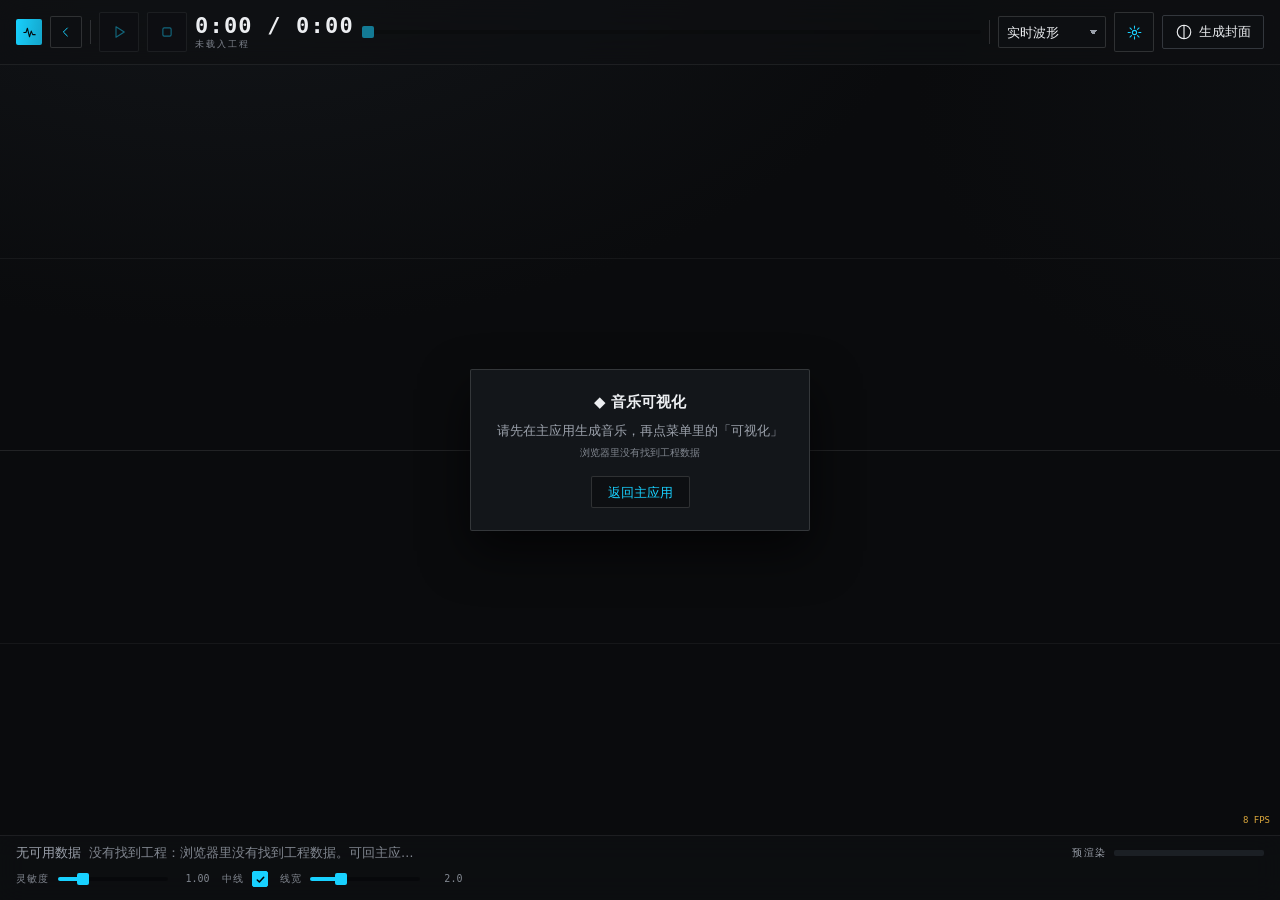
==== visualizer.html @ cbd023e8 "feat(share): 新建分享短链后端（Cloudflare Worker + KV），二维码一张即可扫出整份谱子 并按要求把「谱子二维码」图纸功能改回去（产物回到封面/指纹/分享卡片 3 项）。" ====
<!DOCTYPE html>
<html lang="zh-CN">
<head>
<meta charset="UTF-8">
<meta name="viewport" content="width=device-width, initial-scale=1">
<!-- 跨文档 View Transition 的 opt-in 双保险（批 C 诊断）：与 css/theme.css 的 @view-transition{navigation:auto}
     等价、互相兼容；这是 W3C 推荐的早期写法，Chromium 111+ 就认，旧浏览器忽略本行不会报错 -->
<meta name="view-transition" content="same-origin">
<!-- 对外访问地址：分享链接与分享卡片二维码用它拼，**不能用 location.origin**——
     本地起服务时那是 localhost，别人扫了/点了都打不开。自行部署请改这两行。 -->
<link rel="canonical" href="https://yhl4466.github.io/music-studio-pro/visualizer.html">
<meta name="mp-share-base" content="https://yhl4466.github.io/music-studio-pro/">
<!-- 分享短链后端地址（Cloudflare Worker，见 server/）。留空则短链功能自动禁用，其余不受影响。 -->
<meta name="mp-api-base" content="">
<title>音乐可视化 · 智能音乐工坊 PRO</title>
<link rel="stylesheet" href="./css/theme.css">
<link rel="stylesheet" href="./css/viz.css">
<link rel="icon" href="./assets/favicon.svg">
<!-- 主题在解析阶段就写入 documentElement，避免模块加载前的配色闪烁（只读 mpTheme，不写） -->
<script>try{document.documentElement.dataset.theme=localStorage.getItem('mpTheme')||'studio'}catch(e){document.documentElement.dataset.theme='studio'}</script>
<script type="module" src="./js/viz/main.js"></script>
</head>
<body>

<!-- 顶栏（批 B 简洁化）：12 个可见元素 → 9 个
     · 返回按钮收成纯图标（文字进 .vz-sr，title/aria-label 保留）
     · 时间只在大时钟一处显示（#vzTime 保留 id 与更新逻辑，视觉隐藏）
     · 「渲染器」「渲染长度」的中文标签进 .vz-sr（不占位，aria-label/title 保留）
     · 渲染长度移入齿轮菜单（#vzLen 原样保留，功能不变）
     · 「取消」只在渲染/分析期间出现（元素与逻辑保留，data-busy 控制） -->
<header class="vz-top">
  <!-- 品牌小 logo（批 C 第一部分）：与主应用 .logo 共用 view-transition-name:app-logo（css/theme.css），
       跨页跳转时由它完成"同一个应用换视图"的连续感 -->
  <div class="vz-logo" aria-hidden="true"></div>
  <a class="vz-back" id="vzBack" href="./index.html" title="返回主应用" aria-label="返回主应用">
    <span class="vz-ico" aria-hidden="true">&#8249;</span>
    <span class="vz-sr">返回主应用</span>
  </a>
  <div class="vz-sep"></div>
  <button class="vz-play" id="vzPlay" title="播放 / 暂停 (空格)" disabled>
    <svg id="vzPlayIco" class="vz-svg" viewBox="0 0 24 24" fill="currentColor" aria-hidden="true"><path d="M8 5v14l11-7z"/></svg>
    <svg id="vzPauseIco" class="vz-svg" viewBox="0 0 24 24" fill="currentColor" aria-hidden="true" style="display:none"><rect x="7" y="5" width="3.6" height="14" rx="1.2"/><rect x="13.4" y="5" width="3.6" height="14" rx="1.2"/></svg>
    <span class="vz-sr" id="vzPlayTxt">播放</span>
  </button>
  <button class="vz-play" id="vzStop" title="停止并回到开头" disabled>
    <svg class="vz-svg" viewBox="0 0 24 24" fill="currentColor" aria-hidden="true"><rect x="6.5" y="6.5" width="11" height="11" rx="1.8"/></svg>
    <span class="vz-sr">停止</span>
  </button>
  <button class="vz-cancel" id="vzCancel" title="取消正在进行的离线渲染" disabled>取消</button>
  <div class="vz-pos">
    <div class="vz-posMain" id="vzPosMain">0:00 / 0:00</div>
    <div class="vz-posSub" id="vzPosSub">未载入工程</div>
  </div>
  <input class="vz-range" id="vzSeek" type="range" min="0" max="1000" value="0" step="1" aria-label="播放进度" disabled>
  <!-- 兼容保留：#vzTime 的 id 与文本更新逻辑仍在（main.js paint() 会写），但视觉上隐藏 ——
       时间统一由左侧大时钟显示"当前 / 总长"，避免同一屏报三次时间 -->
  <span class="vz-time vz-hide" id="vzTime" aria-hidden="true">0:00 / 0:00</span>
  <div class="vz-sep"></div>
  <label class="vz-lab">
    <span class="vz-sr">渲染器</span>
    <select class="vz-select" id="vzPick" aria-label="渲染器切换" title="渲染器切换（8 种可视化）">
      <option value="waveform">实时波形</option>
    </select>
  </label>
  <div class="vz-menuWrap" id="vzSetWrap">
    <button class="vz-play vz-setBtn" id="vzSetBtn" title="设置：渲染长度（默认 30 秒）" aria-label="设置" aria-haspopup="true" aria-expanded="false">
      <span class="vz-setIco" aria-hidden="true"></span>
    </button>
    <div class="vz-menu" id="vzSetMenu" role="menu" aria-label="设置">
      <div class="vz-menuItem">
        <label class="vz-menuLab">渲染长度
          <select class="vz-select" id="vzLen" aria-label="预渲染长度" title="预渲染长度：越短越快看到效果，「全曲」会渲染整首（长曲较慢）">
            <option value="30" selected>30 秒</option>
            <option value="60">60 秒</option>
            <option value="90">90 秒</option>
            <option value="full">全曲</option>
          </select>
        </label>
      </div>
      <div class="vz-menuHint">预览用 30 秒足够；切到「全曲」后才能分析整首（封面 / 指纹）。</div>
      <div class="vz-menuDiv" aria-hidden="true"></div>
      <div class="vz-menuItem">
        <label class="vz-menuLab">分享地址
          <input class="vz-inp" id="vzSiteUrl" type="url" inputmode="url" spellcheck="false"
            placeholder="https://你的域名/项目/" aria-label="分享卡片使用的对外地址">
        </label>
      </div>
      <div class="vz-menuHint" id="vzSiteHint">分享卡片上的二维码与链接用它拼。</div>
      <div class="vz-menuRow">
        <button class="vz-mi" id="vzSiteSave" type="button">保存地址</button>
        <button class="vz-mi" id="vzSiteReset" type="button">恢复默认</button>
      </div>
      <div class="vz-menuDiv" aria-hidden="true"></div>
      <div class="vz-menuItem">
        <label class="vz-menuLab">短链后端
          <input class="vz-inp" id="vzApiBase" type="url" inputmode="url" spellcheck="false"
            placeholder="https://mp-share.xxx.workers.dev" aria-label="分享短链后端地址">
        </label>
      </div>
      <div class="vz-menuHint" id="vzApiHint">留空则短链不可用（其余功能不受影响）。</div>
      <div class="vz-menuRow">
        <button class="vz-mi" id="vzApiSave" type="button">保存后端</button>
        <button class="vz-mi" id="vzApiTest" type="button">测试连通</button>
      </div>
    </div>
  </div>
  <button class="vz-btn" id="vzCoverBtn" title="分析整曲并生成专辑封面（预览 / 下载 PNG）">
    <!-- 图标本体在 css/viz.css 的 .vz-btn-ico（mask 线性图标）；coverUI 运行时写入的字符已被 font-size:0 隐掉 -->
    <span class="vz-btn-ico" id="vzCoverIco" aria-hidden="true"></span>
    <span class="vz-btn-txt">生成封面</span>
  </button>
</header>

<main class="vz-stage" id="vzStage">
  <canvas class="vz-canvas" id="vzCanvas"></canvas>
  <div class="vz-overlay" id="vzOverlay">
    <div class="vz-card">
      <div class="vz-cardT"><span class="vz-ico" aria-hidden="true">&#9670;</span>音乐可视化</div>
      <div class="vz-cardB" id="vzCardBody">正在初始化…</div>
    </div>
  </div>
  <div class="vz-overlay off" id="vzCoverModal">
    <div class="vz-card vz-cover-card">
      <!-- 弹窗头部（批 B）：主操作「下载 PNG」上移到标题行，控件行因此少一行；
           2× 高清与"以 2× 下载"收进右侧 ▾ 菜单（#vzCoverHd 原样保留） -->
      <div class="vz-cover-head">
        <span class="vz-cover-title">生成封面</span>
        <span class="vz-cover-note" id="vzCoverNote"></span>
        <button type="button" class="vz-btn acc vz-sm" id="vzCoverDownload" title="导出 PNG（当前分辨率）">下载 PNG</button>
        <div class="vz-menuWrap">
          <button type="button" class="vz-btn vz-sm vz-dlMore" id="vzDlMore" title="下载与导出选项" aria-label="下载选项" aria-haspopup="true" aria-expanded="false">
            <span class="vz-caret" aria-hidden="true"></span>
          </button>
          <div class="vz-menu vz-menuRight" id="vzDlMenu" role="menu" aria-label="下载选项">
            <label class="vz-menuItem vz-hdItem" title="以 2× 分辨率离屏重绘后导出（封面 1600×1600 / 指纹 3840×800 / 分享卡片 2400×1260）">
              <input type="checkbox" id="vzCoverHd"> 高清导出 2×
            </label>
            <button type="button" class="vz-mi" id="vzDl2x" title="临时按 2× 分辨率导出一次（不改动上面的勾选状态）">以 2× 分辨率下载</button>
<button type="button" class="vz-mi" id="vzShortLink" title="把当前工程上传到短链后端，二维码里只放 8 位 ID（一张普通二维码即可扫出整份谱子）">生成短链二维码</button>
          </div>
        </div>
        <button type="button" class="vz-cover-x" id="vzCoverClose" title="关闭（Esc）">×</button>
      </div>
      <div class="vz-cover-kinds" id="vzCoverKinds">
        <button type="button" data-kind="cover" class="on">专辑封面</button>
        <button type="button" data-kind="fingerprint">音乐指纹</button>
        <button type="button" data-kind="sharecard">分享卡片</button>
      </div>
      <div class="vz-cover-body" id="vzCoverBody">
        <canvas class="vz-cover-canvas" id="vzCoverCanvas" width="800" height="800"></canvas>
      </div>
      <div class="vz-cover-tabs" id="vzCoverStyles">
        <button type="button" data-style="ring" class="on">同心声纹</button>
        <button type="button" data-style="bricks">能量砖阵</button>
        <button type="button" data-style="ribbon">波形缎带</button>
      </div>
      <!-- 一行控件：曲名 + 种子 + 换一张（都是"出图输入"，合并后少一行） -->
      <div class="vz-cover-actions">
        <label class="vz-cover-seed wide" title="曲名（会打印在图上）">
          <span class="vz-sr">曲名</span>
          <input type="text" id="vzCoverTitle" maxlength="40" placeholder="未命名工程" autocomplete="off">
        </label>
        <label class="vz-cover-seed" title="种子：同一工程 + 同一种子 → 出图完全一致">
          种子
          <input type="number" id="vzCoverSeed" min="0" max="1000000000" step="1" value="1">
        </label>
        <button type="button" class="vz-btn vz-sm" id="vzCoverShuffle" title="换一个种子，换一张图（同一工程同一种子出图完全一致）">换一张</button>
      </div>
    </div>
  </div>
  <div class="vz-fps" id="vzFps" title="帧率（F 键显示/隐藏；低于 45 会自动出现）">-- FPS</div>
</main>

<footer class="vz-bottom">
  <div class="vz-bar">
    <!-- 提示行（批 B）：可见文本只有「状态徽标 + 关键量」，长详情进 title（悬停可看，信息不丢） -->
    <span class="vz-hint" id="vzHint">V1 步骤 2/7：正在初始化数据层…</span>
    <span class="vz-spacer"></span>
    <span class="vz-lab" id="vzRenderLab">预渲染</span>
    <div class="vz-prog" id="vzRenderBar"><i id="vzRenderFill"></i></div>
  </div>
  <div class="vz-params" id="vzParams"></div>
</footer>

</body>
</html>
---- css/theme.css ----
/* [theme.css] FEAT-V6/T2（批 1）：全站设计 token —— 冷灰基底 + 单一信号色 + 锐利直角 + 1px 细线。
   ============================================================================
   设计语言（两页共用，主应用与可视化页同一套）：
   1) 基底：中性冷灰阶梯（不再带明显蓝/暖偏），6 套主题共用同一套灰阶关系，
      主题之间的差异**只由信号色与少量表现层（glow / edging / hair）承担**。
   2) 信号色：每套主题只有 1 个色相（--sig = --acc）。--acc2/--acc3 是同色相的暗步/亮步，
      供"需要两三档"的地方使用（渲染器的 theme 配色、chip 选中底、图表渐变），不再是第二/第三个色相。
   3) 对比度：--txt/--bg0 ≥ 7:1、--txt/--card ≥ 7:1、--mut 与 --dim 对 --card ≥ 4.5:1（小字也达 AA）。
   4) 层级：--mut（标签）与 --dim（元信息/技术标签）拉开到可辨识的亮度差；颜色只承担层级，不靠加粗。
   5) 无辉光、无彩虹渐变：--glow 仅 cyber 非零；--grad/--grad2 是"信号色 → 同色 62~78% 透明"的弱渐变。
   6) 尺度 token（字号阶梯 / 间距 / 时长缓动 / 控件高度 / 圆角）只在 :root 定义一次，主题块不重复。
   ============================================================================
   外部依赖（**改名/改类型会坏功能，务必保持**）：
   · JS 读色：--acc / --acc2 / --acc3 / --txt（js/viz/renderers/*.js 用正则解析，必须是字面 hex 或 rgb()，
     不能写成 color-mix()/var()，否则渲染器取色失败会回落到内置默认色）。
   · JS 读长度：--labW（js/ui/seek.js 用 parseFloat 取像素值，必须保留 px 单位）。
   · 主题切换：JS 只切 documentElement 的 data-theme，本文件必须为 6 套主题**全覆盖**同一批变量。
   ============================================================================
   Token 分两类：
   A. 每套主题必须全覆盖（下方 6 个主题块结构完全一致，便于逐行比对）；
   B. 仅 :root 定义一次的尺度 token（字号/间距/时长/高度/圆角），主题块里不出现。
   ============================================================================ */

/* ============================== A. 主题：studio（默认·录音棚冷灰） ============================== */
:root{
  /* —— 基底（中性冷灰，无蓝偏） —— */
  --bg0:#0a0b0d; --bg1:#0e1013; --bg2:#13161a; --panel:#0d0f12;
  --card:#13161a; --card2:#191d22;
  --line:#23272d; --line2:#33373d;                  /* 1px 分割线：常态 / 强化 */
  --hair:rgba(255,255,255,.07);                     /* 细网格线（弱） */
  --hair-2:rgba(255,255,255,.14);                   /* 细网格线（强） */
  --grid-line:#1b1e23; --grid-line2:#23272d;        /* 时间线网格（浅色主题需反转） */
  /* —— 文字层级（4 档，冷灰中性） —— */
  --txt:#eceef1; --mut:#9ba1ab; --dim:#80868f;
  /* —— 单一信号色 + 同色暗步/亮步 —— */
  --sig:#18d1ff;
  --acc:#18d1ff; --acc2:#12829e; --acc3:#77def9;
  /* —— 语义色（与主题无关，仅 cream 为浅底加深） —— */
  --good:#35c98f; --warn:#e8b13f; --bad:#e5484d;
  /* —— 弱渐变（信号色 → 同色 78%），不再是三色霓虹 —— */
  --grad:linear-gradient(100deg,#18d1ff,rgba(24,209,255,.78));
  --grad2:linear-gradient(100deg,rgba(24,209,255,.62),#18d1ff);
  /* —— 阴影（紧、实、无明显扩散） —— */
  --shadow-1:0 1px 2px rgba(0,0,0,.5);
  --shadow-2:0 8px 24px rgba(0,0,0,.55);
  --shadow-3:0 20px 48px rgba(0,0,0,.62);
  /* —— 玻璃层 / 交互底 —— */
  --glass:rgba(14,16,19,.72); --glass-blur:14px;
  --hover:rgba(255,255,255,.07);
  --well:rgba(0,0,0,.30);
  --ctl-bg:#0d0f12; --ctl-bg2:#1b1f24; --sel-bg:#1c2026;
  --ring:#18d1ff;                                   /* 焦点环 = 信号色 */
  --on-acc:#05070a; --on-txt:#f2f4f6;               /* 信号色块上的字 / 选中态的字 */
  /* —— 其它表现层 —— */
  --edging:rgba(255,255,255,.10);
  --cell-shadow:inset 0 -2px 0 rgba(0,0,0,.35),inset 0 0 0 1px rgba(255,255,255,.10);
  --scroll-sh:8px 0 10px -8px rgba(0,0,0,.7);
  --piano:rgba(12,13,16,.96); --piano2:rgba(8,9,11,.98);
  --glow:0 0 0 0 rgba(0,0,0,0);
  --note-ink:#0b0c0e;
  /* —— 预混 token（FEAT-V6/T4：color-mix 静态化。切主题时要重算上万节点，
        原来每格 6 条 color-mix 会让同步重算达 515ms；这里把它们变成"常量"）—— */
  --txt-rgb:236,238,241; --line-rgb:35,39,45; --bg0-rgb:10,11,13;
  --acc-rgb:24,209,255; --acc2-rgb:18,130,158; --acc3-rgb:119,222,249;
  --good-rgb:53,201,143; --bad-rgb:229,72,77; --note-ink-rgb:11,12,14;
  --lab-root:#53d9fb; --ruler-bar-tx:#9ae3f7;

  /* ============================ B. 尺度 token（全站一次定义） ============================ */
  /* 字号阶梯：极端对比（44 超大 ↔ 9 技术标签），中间只留 4 档，避免"15 档差 0.5px" */
  --fs-display:44px; --fs-h1:22px; --fs-h2:15px; --fs-body:12.5px; --fs-label:10px; --fs-micro:9px;
  --lh-tight:1.15; --lh-base:1.5;
  --ls-wide:1.2px; --ls-tech:2px;                   /* 技术标签字距 */
  /* 间距阶梯（4 的倍数） */
  --sp-1:4px; --sp-2:8px; --sp-3:12px; --sp-4:16px; --sp-5:24px; --sp-6:32px;
  --gut:16px; --gap-ctl:8px;                        /* 页面左右栏距 / 控件之间 */
  /* ============================ C. 动效 token（FEAT-V6/T5 批 3 动效系统） ============================
     时长按 100/300/500 Rule 分五档；**退出动画 = 进入时长 × 0.75**（在组件里写死为下一档，
     例：菜单进入 --dur-base 280ms → 退出 --dur-fast 200ms ≈ 0.71×）。
     缓动一律用这 5 个具名曲线，不用 ease / linear / 弹跳曲线（2015 年观感）。 */
  --dur-instant:120ms;  /* 即时反馈：按下、开关、颜色 */
  --dur-fast:200ms;     /* 快速状态：hover、focus ring；也是退出动画基准（280×0.75≈200） */
  --dur-base:280ms;     /* 状态变化：菜单、tooltip、面板 */
  --dur-slow:420ms;     /* 布局变化：手风琴、模态、抽屉 */
  --dur-enter:560ms;    /* 入场：页面加载、英雄区 */
  --dur-flash:1200ms;   /* 功能反馈：量化闪绿（需可读，故比 slow 长；唯一的第 6 档，见汇报偏差） */
  --ease-out:cubic-bezier(.16,1,.3,1);         /* 元素进入（默认） */
  --ease-in:cubic-bezier(.7,0,.84,0);          /* 元素离开 */
  --ease-in-out:cubic-bezier(.65,0,.35,1);     /* 状态切换（下划线滑动等） */
  --ease-out-quart:cubic-bezier(.25,1,.5,1);   /* 平滑、精致（列表交错） */
  --ease-out-quint:cubic-bezier(.22,1,.36,1);  /* 戏剧性（粒子呼吸） */
  --ease-linear:cubic-bezier(0,0,1,1);         /* 恒速：只给旋转弧用（数学上等价 linear，但不用关键字） */
  /* 控件高度（统一 3 档） */
  --h-lg:40px; --h:32px; --h-sm:26px;
  /* 圆角：锐利直角（机核风），不再有 12px 软卡片 */
  --r:2px; --r-sm:2px; --r-xs:2px; --r-pill:2px;
  --mono:ui-monospace,'Cascadia Code',Consolas,monospace;
  --cw:24px; --labW:96px;
  font-size:14px;
}

/* ============================== 主题：midnight（更深、更静） ============================== */
:root[data-theme="midnight"]{
  --bg0:#060709; --bg1:#0a0b0e; --bg2:#101216; --panel:#080a0d;
  --card:#0e1014; --card2:#14171c;
  --line:#1e2127; --line2:#2c3038;
  --hair:rgba(255,255,255,.08); --hair-2:rgba(255,255,255,.15);
  --grid-line:#16191e; --grid-line2:#1e2127;
  --txt:#f0f2f5; --mut:#9aa1ac; --dim:#7f8792;
  --sig:#5a7cff;
  --acc:#5a7cff; --acc2:#384d9d; --acc3:#9eb1fa;
  --good:#2fbe86; --warn:#dfa93a; --bad:#e04a52;
  --grad:linear-gradient(100deg,#5a7cff,rgba(90,124,255,.78));
  --grad2:linear-gradient(100deg,rgba(90,124,255,.62),#5a7cff);
  --shadow-1:0 1px 2px rgba(0,0,0,.6);
  --shadow-2:0 10px 28px rgba(0,0,0,.66);
  --shadow-3:0 22px 54px rgba(0,0,0,.72);
  --glass:rgba(10,11,14,.76); --glass-blur:16px;
  --hover:rgba(255,255,255,.08);
  --well:rgba(0,0,0,.42);
  --ctl-bg:#080a0d; --ctl-bg2:#171b21; --sel-bg:#1a1f24;
  --ring:#5a7cff;
  --on-acc:#04060a; --on-txt:#f4f6f9;
  --edging:rgba(255,255,255,.11);
  --cell-shadow:inset 0 -2px 0 rgba(0,0,0,.42),inset 0 0 0 1px rgba(255,255,255,.11);
  --scroll-sh:8px 0 10px -8px rgba(0,0,0,.85);
  --piano:rgba(8,10,13,.97); --piano2:rgba(5,6,8,.99);
  --glow:0 0 0 0 rgba(0,0,0,0);
  --note-ink:#07080b;
  --txt-rgb:240,242,245; --line-rgb:30,33,39; --bg0-rgb:6,7,9;
  --acc-rgb:90,124,255; --acc2-rgb:56,77,157; --acc3-rgb:158,177,250;
  --good-rgb:47,190,134; --bad-rgb:224,74,82; --note-ink-rgb:7,8,11;
  --lab-root:#849dfc; --ruler-bar-tx:#b7c5f9;
}

/* ============================== 主题：cyber（信号色 + 霓虹描边，唯一保留辉光） ============================== */
:root[data-theme="cyber"]{
  --bg0:#05070a; --bg1:#090c11; --bg2:#0e1319; --panel:#07090d;
  --card:#0d1116; --card2:#15191e;
  --line:#1f2329; --line2:#2b3035;
  --hair:rgba(255,255,255,.08); --hair-2:rgba(0,229,176,.22);   /* cyber 的"通电细线" */
  --grid-line:#191d22; --grid-line2:#21262b;
  --txt:#eef1f4; --mut:#9aa3ad; --dim:#7f8892;
  --sig:#00e5b0;
  --acc:#00e5b0; --acc2:#028c6e; --acc3:#68eecf;
  --good:#35c98f; --warn:#e8c33f; --bad:#e5484d;
  --grad:linear-gradient(100deg,#00e5b0,rgba(0,229,176,.78));
  --grad2:linear-gradient(100deg,rgba(0,229,176,.62),#00e5b0);
  --shadow-1:0 1px 2px rgba(0,0,0,.6);
  --shadow-2:0 10px 28px rgba(0,0,0,.68);
  --shadow-3:0 22px 54px rgba(0,0,0,.74);
  --glass:rgba(9,12,16,.70); --glass-blur:16px;
  --hover:rgba(0,229,176,.10);
  --well:rgba(0,0,0,.36);
  --ctl-bg:#080b0f; --ctl-bg2:#171c20; --sel-bg:#1a2024;
  --ring:#00e5b0;
  --on-acc:#04120d; --on-txt:#e8fff8;
  --edging:rgba(0,229,176,.35);
  --cell-shadow:inset 0 -2px 0 rgba(0,0,0,.45),inset 0 0 0 1px rgba(0,229,176,.22);
  --scroll-sh:8px 0 10px -8px rgba(0,0,0,.85);
  --piano:rgba(8,11,14,.96); --piano2:rgba(4,6,8,.99);
  --glow:0 0 18px rgba(0,229,176,.18);              /* 赛博特色：唯一非零辉光 */
  --note-ink:#06090c;
  --txt-rgb:238,241,244; --line-rgb:31,35,41; --bg0-rgb:5,7,10;
  --acc-rgb:0,229,176; --acc2-rgb:2,140,110; --acc3-rgb:104,238,207;
  --good-rgb:53,201,143; --bad-rgb:229,72,77; --note-ink-rgb:6,9,12;
  --lab-root:#43e8c3; --ruler-bar-tx:#90efda;
}

/* ============================== 主题：sunrise（暖意只在信号色，基底仍冷灰） ============================== */
:root[data-theme="sunrise"]{
  --bg0:#0a0b0d; --bg1:#0f1013; --bg2:#14161a; --panel:#0d0f12;
  --card:#14161a; --card2:#1a1d22;
  --line:#24282e; --line2:#34383d;
  --hair:rgba(255,255,255,.07); --hair-2:rgba(255,255,255,.14);
  --grid-line:#1c1f24; --grid-line2:#24282d;
  --txt:#f0f1f3; --mut:#a2a7ae; --dim:#868c94;
  --sig:#ff7a2f;
  --acc:#ff7a2f; --acc2:#9d4d21; --acc3:#f9b088;
  --good:#35c98f; --warn:#e8b13f; --bad:#e5484d;
  --grad:linear-gradient(100deg,#ff7a2f,rgba(255,122,47,.78));
  --grad2:linear-gradient(100deg,rgba(255,122,47,.62),#ff7a2f);
  --shadow-1:0 1px 2px rgba(0,0,0,.5);
  --shadow-2:0 8px 24px rgba(0,0,0,.55);
  --shadow-3:0 20px 48px rgba(0,0,0,.62);
  --glass:rgba(15,16,19,.72); --glass-blur:14px;
  --hover:rgba(255,255,255,.07);
  --well:rgba(0,0,0,.30);
  --ctl-bg:#0d0f12; --ctl-bg2:#1c1f24; --sel-bg:#1d2026;
  --ring:#ff7a2f;
  --on-acc:#120703; --on-txt:#f6f4f2;
  --edging:rgba(255,255,255,.10);
  --cell-shadow:inset 0 -2px 0 rgba(0,0,0,.35),inset 0 0 0 1px rgba(255,255,255,.10);
  --scroll-sh:8px 0 10px -8px rgba(0,0,0,.7);
  --piano:rgba(13,14,17,.96); --piano2:rgba(9,10,12,.98);
  --glow:0 0 0 0 rgba(0,0,0,0);
  --note-ink:#0c0d10;
  --txt-rgb:240,241,243; --line-rgb:36,40,46; --bg0-rgb:10,11,13;
  --acc-rgb:255,122,47; --acc2-rgb:157,77,33; --acc3-rgb:249,176,136;
  --good-rgb:53,201,143; --bad-rgb:229,72,77; --note-ink-rgb:12,13,16;
  --lab-root:#fb9b66; --ruler-bar-tx:#f6c4a8;
}

/* ============================== 主题：cream（浅色；基底浅冷灰，文字加深到 AA） ============================== */
:root[data-theme="cream"]{
  --bg0:#eef0f2; --bg1:#e6e9ec; --bg2:#dcdfe3; --panel:#f7f8f9;
  --card:#ffffff; --card2:#f1f3f5;
  --line:#d4d8dd; --line2:#b9bec3;
  --hair:rgba(20,23,27,.09); --hair-2:rgba(20,23,27,.16);
  --grid-line:#dfe3e7; --grid-line2:#d4d8dd;
  --txt:#14171b; --mut:#4e555d; --dim:#6b737c;
  --sig:#6a3fd0;
  --acc:#6a3fd0; --acc2:#482f88; --acc3:#ad96e5;
  --good:#1b7a4b; --warn:#8a5a00; --bad:#b3261e;
  --grad:linear-gradient(100deg,#6a3fd0,rgba(106,63,208,.78));
  --grad2:linear-gradient(100deg,rgba(106,63,208,.62),#6a3fd0);
  --shadow-1:0 1px 2px rgba(20,23,27,.10);
  --shadow-2:0 8px 24px rgba(20,23,27,.14);
  --shadow-3:0 18px 40px rgba(20,23,27,.20);
  --glass:rgba(255,255,255,.88); --glass-blur:12px;
  --hover:rgba(20,23,27,.05);
  --well:rgba(20,23,27,.05);
  --ctl-bg:#ffffff; --ctl-bg2:#eceff2; --sel-bg:#e6ecfb;
  --ring:#6a3fd0;
  --on-acc:#ffffff; --on-txt:#14171b;
  --edging:rgba(20,23,27,.10);
  --cell-shadow:inset 0 -2px 0 rgba(0,0,0,.18),inset 0 0 0 1px rgba(0,0,0,.10);
  --scroll-sh:8px 0 10px -8px rgba(20,23,27,.18);
  --piano:rgba(255,255,255,.97); --piano2:rgba(243,245,247,.99);
  --glow:0 0 0 0 rgba(0,0,0,0);
  --note-ink:#14171b;
  --txt-rgb:20,23,27; --line-rgb:212,216,221; --bg0-rgb:238,240,242;
  --acc-rgb:106,63,208; --acc2-rgb:72,47,136; --acc3-rgb:173,150,229;
  --good-rgb:27,122,75; --bad-rgb:179,38,30; --note-ink-rgb:20,23,27;
  --lab-root:#52349d; --ruler-bar-tx:#7f70a8;
}

/* ============================== 主题：forest（绿意只在信号色，基底仍冷灰） ============================== */
:root[data-theme="forest"]{
  --bg0:#090b0c; --bg1:#0d1011; --bg2:#121617; --panel:#0b0e0f;
  --card:#121617; --card2:#181d1e;
  --line:#212727; --line2:#303737;
  --hair:rgba(255,255,255,.07); --hair-2:rgba(255,255,255,.14);
  --grid-line:#191e1f; --grid-line2:#212727;
  --txt:#eceff0; --mut:#9aa5a4; --dim:#7f8a89;
  --sig:#35cf5f;
  --acc:#35cf5f; --acc2:#24803e; --acc3:#87dea0;
  --good:#35c98f; --warn:#e0b23f; --bad:#e5484d;
  --grad:linear-gradient(100deg,#35cf5f,rgba(53,207,95,.78));
  --grad2:linear-gradient(100deg,rgba(53,207,95,.62),#35cf5f);
  --shadow-1:0 1px 2px rgba(0,0,0,.5);
  --shadow-2:0 8px 24px rgba(0,0,0,.55);
  --shadow-3:0 20px 48px rgba(0,0,0,.62);
  --glass:rgba(12,15,16,.72); --glass-blur:14px;
  --hover:rgba(255,255,255,.07);
  --well:rgba(0,0,0,.30);
  --ctl-bg:#0b0e0f; --ctl-bg2:#191e1f; --sel-bg:#1b2320;
  --ring:#35cf5f;
  --on-acc:#04120a; --on-txt:#eefaf3;
  --edging:rgba(255,255,255,.10);
  --cell-shadow:inset 0 -2px 0 rgba(0,0,0,.35),inset 0 0 0 1px rgba(255,255,255,.10);
  --scroll-sh:8px 0 10px -8px rgba(0,0,0,.7);
  --piano:rgba(11,14,15,.96); --piano2:rgba(7,9,10,.98);
  --glow:0 0 0 0 rgba(0,0,0,0);
  --note-ink:#090c0d;
  --txt-rgb:236,239,240; --line-rgb:33,39,39; --bg0-rgb:9,11,12;
  --acc-rgb:53,207,95; --acc2-rgb:36,128,62; --acc3-rgb:135,222,160;
  --good-rgb:53,201,143; --bad-rgb:229,72,77; --note-ink-rgb:9,12,13;
  --lab-root:#68d888; --ruler-bar-tx:#a5e3b8;
}

*{box-sizing:border-box;margin:0;padding:0}
html,body{height:100%}

/* ---------- 主题切换：不再用通配符冻结过渡 ----------
   原实现是 `.theme-transitioning, .theme-transitioning *, *::before, *::after{transition:none!important}`。
   它每切一次主题都要把 `transition` 这条 `!important` 长手属性写到**整棵 DOM**（主页面 2.5 万元素）
   再撤销一次 —— 实测光这一对"加类 / 删类 + 下一帧"就是 300–450ms 的同步样式重算（长曲更久），
   而换来的只是"避免颜色插值"这一点观感收益。
   现在颜色 token 已经全部静态化（不再有逐格 color-mix），`data-theme` 一改，
   同一次样式重算里就把新颜色算完了，本来也不会留下插值区间，所以这条规则整体删除。 */

/* ---------- 主题切换：一次极短的"亮度脉动"（可选动效，300ms） ----------
   · 只动 opacity（合成层动画，不触发重排/重绘的样式重算）；
   · 用 body::after 固定铺满的极淡信号色薄雾，pointer-events:none 不挡交互；
   · 由 js/ui/theme.js 在切主题时加 .theme-pulse（300ms 后移除）。 */
body::after{content:'';position:fixed;inset:0;z-index:400;pointer-events:none;opacity:0;
  background:radial-gradient(120% 80% at 50% 0%,rgba(var(--acc-rgb),.10),transparent 60%)}
:root.theme-pulse body::after{animation:themePulse var(--dur-base) var(--ease-out) 1}
@keyframes themePulse{from{opacity:.9}to{opacity:0}}

/* ---------- 无障碍：prefers-reduced-motion ----------
   规则：关掉所有位移/缩放/循环动画，**保留颜色与透明度过渡**（不丢失状态可读性），
   并保留功能性动画（加载旋转弧、进度微光、焦点环）。 */
@media (prefers-reduced-motion: reduce){
  *,*::before,*::after{
    animation:none !important;                                  /* 位移/缩放/循环动画全关（含交错的负延迟观感） */
    transition-property:opacity,color,background-color,border-color,box-shadow,fill,stroke !important;
    transition-duration:var(--dur-instant) !important;transition-delay:0s !important;
  }
  /* 功能性动画显式恢复（进度条微光 / 忙碌旋转弧）：它们传达"还在跑"，不属于装饰动效 */
  #epBar::after,.pb i::after,.vz-prog>i::after{
    animation:sheen calc(var(--dur-flash) * 2) var(--ease-in-out) infinite !important}
  #epTxt::before{animation:spin var(--dur-flash) var(--ease-linear) infinite !important}
}

/* ---------- 按下反馈（批 3 第 6 项，两页共用）----------
   只加内阴影、不用 scale（scale 会把按钮文字重采样成糊的）；
   时长 --dur-instant（120ms）+ --ease-out；放在文件最后，保证在 .acc:hover 之类规则之后生效。 */
:is(.btn,.chip,.mi,.stab,.hchip,.bigBtn,.metroBtn,.toStartBtn,.zoomGrp button,.vz-btn,.vz-cardLink,.vz-select,
    .vz-play,.vz-cancel,.vz-cover-x,.vz-cover-kinds>button,.vz-cover-tabs>button):active{
  box-shadow:inset 0 2px 4px rgba(0,0,0,.3)}
:is(.btn.acc,.bigBtn,.vz-btn.acc,.playBtn):active{
  box-shadow:inset 0 2px 4px rgba(0,0,0,.3),inset 0 0 0 1px rgba(0,0,0,.25)}

/* ============================================================================
   动效工具（FEAT-V6/T5 批 A：从 layout.css 上移，主应用与可视化页共用）
   必须放在 theme.css —— visualizer.html 只加载 theme.css + viz.css，拿不到 layout.css。
   ============================================================================ */

/* 旋转弧（忙碌指示）：恒速用 --ease-linear（= cubic-bezier(0,0,1,1)，避开规范禁用的 linear 关键字） */
@keyframes spin{to{transform:rotate(360deg)}}
.spin{display:inline-block;width:13px;height:13px;flex:none;border:1.5px solid rgba(var(--txt-rgb),.25);
  border-top-color:var(--acc);border-radius:50%;animation:spin var(--dur-flash) var(--ease-linear) infinite}

/* 进度微光：55% 宽的高光带从右往左扫过（只动 transform，不碰 background-position） */
@keyframes sheen{from{transform:translateX(190%)}to{transform:translateX(-110%)}}

/* 列表交错进入：delay = var(--i) × 40ms，最多 8 档（超过的统一用第 8 档）
   · 主应用 .menu .mi / .helpLine：nth-child 给 --i
   · 可视化页 .vz-p：renderParams() 直接写 style="--i:n"（面板里控件类型不一，nth 会跳号） */
.menu .mi,.helpLine{animation:staggerIn var(--dur-fast) var(--ease-out-quart) both;animation-delay:calc(var(--i,0) * 40ms)}
.menu .mi:nth-child(1),.helpLine:nth-child(1){--i:0}
.menu .mi:nth-child(2),.helpLine:nth-child(2){--i:1}
.menu .mi:nth-child(3),.helpLine:nth-child(3){--i:2}
.menu .mi:nth-child(4),.helpLine:nth-child(4){--i:3}
.menu .mi:nth-child(5),.helpLine:nth-child(5){--i:4}
.menu .mi:nth-child(6),.helpLine:nth-child(6){--i:5}
.menu .mi:nth-child(7),.helpLine:nth-child(7){--i:6}
.menu .mi:nth-child(8),.helpLine:nth-child(8){--i:7}
.menu .mi:nth-child(n+9),.helpLine:nth-child(n+9){--i:8}
@keyframes staggerIn{from{opacity:0;transform:translateY(4px)}to{opacity:1;transform:none}}

/* 数字/文本上滑淡入。同名不同名的两条动画是为了"能重播"：连续改值时交替切类名即可重启，
   不必 remove → 强制回流 → add（拖动参数时每帧回流不可接受）。 */
@keyframes numTick{from{opacity:0;transform:translateY(6px)}to{opacity:1;transform:none}}
@keyframes numTickAlt{from{opacity:0;transform:translateY(6px)}to{opacity:1;transform:none}}
.numTick{animation:numTick var(--dur-fast) var(--ease-out)}
.numTickAlt{animation:numTickAlt var(--dur-fast) var(--ease-out)}

/* 播放中的"呼吸环"（主应用 .playBtn 与可视化页 .vz-play 共用）：只动 transform + opacity */
@keyframes playRipple{
  0%{opacity:.55;transform:scale(1)}
  65%{opacity:0;transform:scale(1.35)}
  100%{opacity:0;transform:scale(1.35)}
}

/* 交叉淡入淡出（批 A：渲染器切换、封面产物/风格切换、画布首次入场共用）
   fadeOut 120ms --ease-in；fadeIn 280ms --ease-out 带极轻推镜；中间点由 JS 的 120ms 定时器对齐。
   批 C 第一部分起：这两个 keyframes 同时被"跨页面 View Transition"复用（见下面那段）。 */
@keyframes fadeOut{from{opacity:1}to{opacity:0}}
@keyframes fadeIn{from{opacity:0;transform:scale(1.015)}to{opacity:1;transform:none}}
.fadeOut{animation:fadeOut var(--dur-instant) var(--ease-in) both}
.fadeIn{animation:fadeIn var(--dur-base) var(--ease-out) both}

/* ============================================================================
   跨页面过渡（FEAT-V6/T5 批 C 第一部分）：主应用 ⇄ 可视化页
   · @view-transition{navigation:auto} 让**同源跨文档导航**自动带过渡（Chromium 126+）；
   · 两个页面都加载本文件 → 这一条规则两页同时生效，无需各自声明；
   · 不支持的浏览器（旧 Safari / Firefox）会整段忽略，直接跳转，功能一点不受影响；
   · 旧页 200ms/--ease-in 淡出、新页 280ms/--ease-out 淡入 —— 用的是批 3 的 token 与 keyframes，
     没有另起一套 240ms/Material 曲线（见汇报"偏差"）。
   ============================================================================ */
@view-transition{navigation:auto}
::view-transition-old(root){animation:fadeOut var(--dur-fast) var(--ease-in) both}
::view-transition-new(root){animation:fadeIn var(--dur-base) var(--ease-out) both}
/* 共享元素：主应用的 .logo 与可视化页顶栏的 .vz-logo 同名 → 跳转时 logo 从一边"飞"到另一边 */
.logo,.vz-logo{view-transition-name:app-logo}
::view-transition-group(app-logo){animation-duration:var(--dur-base);animation-timing-function:var(--ease-out)}
/* 无障碍：reduced-motion 下不做跨页位移/缩放（全局那条 animation:none 覆盖不到 view-transition 伪元素树） */
@media (prefers-reduced-motion: reduce){
  ::view-transition-old(root),::view-transition-new(root),::view-transition-group(*){animation:none !important}
}

/* ---------- cream（浅色）主题专项：网格反转 / 反色文字 / 阴影加深 ---------- */
:root[data-theme="cream"] .toast,
:root[data-theme="cream"] .menu{box-shadow:var(--shadow-3);border-color:var(--line2)}
/* 网格线在浅底上要看得见：加深一点，并给音符格压深以提高对比度。
   （.pc.on 原来是 color-mix(tc 36%, note-ink)：改成"note-ink 64% 透明罩 + tc 实底"两层背景，
     等价但不再逐格做混色 —— 见 FEAT-V6/T4 的预混 token。） */
:root[data-theme="cream"] .pc{border-right-color:var(--grid-line);border-bottom-color:var(--grid-line)}
:root[data-theme="cream"] .pc.on{
  background-image:linear-gradient(rgba(var(--note-ink-rgb),.64),rgba(var(--note-ink-rgb),.64)),linear-gradient(var(--tc),var(--tc));
  box-shadow:inset 0 -2px 0 rgba(0,0,0,.28),inset 0 0 0 1px rgba(255,255,255,.32)}
:root[data-theme="cream"] .pc.on.velH{filter:brightness(1.12);
  box-shadow:inset 0 0 0 2px rgba(255,255,255,.75),inset 0 0 8px rgba(255,255,255,.45)}
/* 浅色下描边与冻结列投影要更实，避免"糊" */
:root[data-theme="cream"] .tgroup,
:root[data-theme="cream"] .insBox{box-shadow:var(--shadow-1)}
:root[data-theme="cream"] .thead,
:root[data-theme="cream"] .theadLeft,
:root[data-theme="cream"] .lab,
:root[data-theme="cream"] .ruler{background-color:var(--card)}
:root[data-theme="cream"] .lab,
:root[data-theme="cream"] .theadLeft{box-shadow:var(--scroll-sh)}
:root[data-theme="cream"] .tname{color:var(--txt)}
:root[data-theme="cream"] .tname:focus{background:#fff}
:root[data-theme="cream"] .btn.acc,
:root[data-theme="cream"] .bigBtn,
:root[data-theme="cream"] .playBtn{color:var(--on-acc)}
:root[data-theme="cream"] .pianoBar{border-top-color:var(--line2)}
/* 黑键：浅色主题下也要是中性深灰（原来是紫调，与冷灰基底冲突） */
:root[data-theme="cream"] .bkey{background:linear-gradient(180deg,#2a2e34,#101215);color:#c8cdd4}
---- css/viz.css ----
/* [viz.css] visualizer.html 专用样式：只放可视化页面的骨架布局。
   配色一律走 css/theme.css 的变量（--bg0/--card/--txt/--mut/--line/--acc/--grad/--well/--r/--mono…），
   两页共用 6 套 data-theme，因此这里不定义任何颜色字面量与新的 CSS 变量名。 */

html,body{height:100%;margin:0}
body{
  background:
    radial-gradient(1200px 700px at 18% -10%,var(--bg2),transparent 60%),
    radial-gradient(900px 600px at 110% 10%,var(--bg1),transparent 55%),
    var(--bg0);
  color:var(--txt);
  display:flex;flex-direction:column;overflow:hidden;
  font:14px/1.45 system-ui,'Segoe UI',Roboto,'PingFang SC','Microsoft YaHei',sans-serif;
}

/* ---------- 顶部控制条 ---------- */
.vz-top{
  z-index:5;                       /* 批 B：齿轮菜单是浮层，顶栏必须压住下面的画布（flex 子项可用 z-index） */
  flex:none;display:flex;align-items:center;gap:var(--gap-ctl);flex-wrap:wrap;
  padding:var(--sp-3) var(--gut);background:var(--glass);
  -webkit-backdrop-filter:blur(var(--glass-blur));backdrop-filter:blur(var(--glass-blur));
  border-bottom:1px solid var(--hair);
}
.vz-sep{width:1px;height:24px;background:var(--hair-2);flex:none}
.vz-spacer{flex:1;min-width:8px}
/* 图标：统一 1.5px 线性 SVG / 几何字形（不用 emoji，Windows 缺字形会变方块） */
.vz-ico{color:var(--acc);margin-right:5px;font-size:var(--fs-body);line-height:1}
/* SVG 图标统一线性化（任务 8）：实心填充 → 1.5px 描边 */
.vz-svg{width:18px;height:18px;display:block;pointer-events:none;fill:none;stroke:currentColor;stroke-width:1.5;stroke-linejoin:round;stroke-linecap:round}
.vz-sr{position:absolute;width:1px;height:1px;padding:0;margin:-1px;overflow:hidden;clip:rect(0 0 0 0);white-space:nowrap;border:0}

.vz-back{
  display:inline-flex;align-items:center;justify-content:center;gap:0;flex:none;
  width:var(--h);height:var(--h);padding:0;border:1px solid var(--hair-2);border-radius:var(--r-sm);
  background:var(--ctl-bg);color:var(--txt);text-decoration:none;
  font-size:var(--fs-body);white-space:nowrap;
  transition:background-color var(--dur-fast) var(--ease-out),border-color var(--dur-fast) var(--ease-out),color var(--dur-fast) var(--ease-out),box-shadow var(--dur-fast) var(--ease-out);
}
.vz-back .vz-ico{margin-right:0}
.vz-back:hover{background:var(--hover);border-color:var(--sig);color:var(--txt)}

.vz-play{
  position:relative;                                  /* 呼吸环 ::after 的定位基准 */
  width:40px;height:var(--h-lg);flex:none;cursor:pointer;
  border:1px solid var(--hair-2);border-radius:var(--r-sm);
  background:var(--ctl-bg);color:var(--acc);line-height:1;
  display:inline-flex;align-items:center;justify-content:center;
  transition:background-color var(--dur-fast) var(--ease-out),border-color var(--dur-fast) var(--ease-out),color var(--dur-fast) var(--ease-out),box-shadow var(--dur-fast) var(--ease-out);
}
.vz-play:hover:not(:disabled){background:var(--hover);border-color:var(--sig);color:var(--txt)}
.vz-play.on{background:var(--grad);border-color:transparent;color:var(--on-acc)}
/* 播放中的呼吸环：与主应用 .playBtn 同一套（keyframes playRipple 在 theme.css），只动 transform + opacity */
.vz-play::after{content:'';position:absolute;inset:-2px;border:2px solid var(--sig);border-radius:var(--r-sm);
  opacity:0;pointer-events:none}
.vz-play.on::after{animation:playRipple calc(var(--dur-enter) * 3) var(--ease-in-out) infinite}
.vz-play:disabled{opacity:.45;cursor:not-allowed}

.vz-cancel{
  flex:none;height:var(--h);padding:0 12px;cursor:pointer;font-size:var(--fs-label);
  border:1px solid var(--hair-2);border-radius:var(--r-sm);
  background:var(--ctl-bg);color:var(--mut);
  /* 批 B：非忙碌时完全不占位（元素与逻辑保留，键盘仍可到达 —— 它只在忙碌时可见、可聚焦） */
  display:none;opacity:0;
  transition:background-color var(--dur-fast) var(--ease-out),border-color var(--dur-fast) var(--ease-out),
    color var(--dur-fast) var(--ease-out),box-shadow var(--dur-fast) var(--ease-out),
    opacity var(--dur-fast) var(--ease-out),display var(--dur-fast) allow-discrete;
}
.vz-cancel[data-busy]{
  display:inline-flex;align-items:center;opacity:1;
  border-color:var(--bad);color:var(--txt);
  animation:cancelPulse var(--dur-flash) var(--ease-in-out) infinite alternate;
}
@starting-style{.vz-cancel[data-busy]{opacity:0}}
.vz-cancel:hover:not(:disabled){background:var(--hover);border-color:var(--bad);color:var(--txt)}
.vz-cancel:disabled{opacity:.45;cursor:not-allowed}
@keyframes cancelPulse{from{opacity:.72}to{opacity:1}}

/* 时钟做成页面锚点：极端字号对比（22px 当前时间 ↔ 9px 技术标签）。
   批 B：时间合并到这一处 —— 大号"当前时间" + 小号"/ 总长"（同一行两种字号，层级不变宽度减半）。 */
.vz-pos{flex:none;min-width:104px;display:flex;flex-direction:column;justify-content:center}
.vz-posMain{font-family:var(--mono);font-size:var(--fs-h1);font-weight:700;letter-spacing:var(--ls-wide);line-height:var(--lh-tight);white-space:nowrap}
.vz-posMain .vz-of{font-size:var(--fs-label);font-weight:600;color:var(--dim);letter-spacing:var(--ls-tech)}
.vz-posSub{font-size:var(--fs-micro);color:var(--dim);letter-spacing:var(--ls-tech);white-space:nowrap;overflow:hidden;text-overflow:ellipsis}

/* 播放进度滑块：外观统一到"任务 5"那组规则（轨 4px/拇指 12px 方形），这里只留布局 */
.vz-range{flex:1;min-width:160px;height:18px}
.vz-range:disabled{cursor:not-allowed;opacity:.55}

.vz-time{flex:none;font-family:var(--mono);font-size:var(--fs-label);color:var(--dim);min-width:96px;text-align:right}

.vz-lab{flex:none;font-size:var(--fs-label);letter-spacing:var(--ls-wide);color:var(--mut)}
/* 渲染器下拉：label 与 select 同排（嵌套 label 只为无障碍，不引入 for 属性）。
   批 B：可见的中文标签已进 .vz-sr（不占位），靠 aria-label / title 保留语义。 */
label.vz-lab{display:inline-flex;align-items:center;gap:8px}
label.vz-lab>.vz-select{font-size:var(--fs-body)}

/* ---------- 顶栏设置菜单（批 B 任务 4）：复用主应用 .menu 的观感与批 3 的展开动效 ---------- */
.vz-menuWrap{position:relative;flex:none;display:inline-flex}
.vz-setBtn{padding:0}
.vz-setIco{width:17px;height:17px;flex:none;background-color:currentColor;font-size:0;
  -webkit-mask:var(--ic-gear) center/contain no-repeat;mask:var(--ic-gear) center/contain no-repeat}
.vz-caret{width:10px;height:10px;flex:none;background-color:currentColor;font-size:0;
  -webkit-mask:var(--ic-caretD) center/contain no-repeat;mask:var(--ic-caretD) center/contain no-repeat}
.vz-menu{
  position:absolute;right:0;top:calc(100% + 6px);min-width:230px;z-index:120;
  padding:var(--sp-2);display:none;opacity:0;transform:scale(.96) translateY(-4px);transform-origin:top right;
  background:var(--glass);border:1px solid var(--line2);border-radius:var(--r);box-shadow:var(--shadow-3);
  -webkit-backdrop-filter:blur(var(--glass-blur));backdrop-filter:blur(var(--glass-blur));
  transition:opacity var(--dur-fast) var(--ease-in),transform var(--dur-fast) var(--ease-in),display var(--dur-fast) allow-discrete;
}
.vz-menu.open{display:block;opacity:1;transform:none;
  transition:opacity var(--dur-base) var(--ease-out),transform var(--dur-base) var(--ease-out),display var(--dur-base) allow-discrete}
@starting-style{.vz-menu.open{opacity:0;transform:scale(.96) translateY(-4px)}}
.vz-menuItem{display:flex;align-items:center;gap:var(--sp-2);padding:6px 8px;border-radius:var(--r-xs);
  font-size:var(--fs-label);color:var(--mut)}
.vz-menuLab{display:inline-flex;align-items:center;gap:8px;font-size:var(--fs-label);letter-spacing:var(--ls-wide);color:var(--mut)}
.vz-menuHint{padding:4px 8px 2px;font-size:var(--fs-micro);color:var(--dim);line-height:1.5;letter-spacing:0}
.vz-mi{display:flex;align-items:center;gap:8px;width:100%;padding:7px 8px;cursor:pointer;text-align:left;
  background:none;border:none;border-radius:var(--r-xs);color:var(--txt);font-size:var(--fs-body);font-family:inherit;
  transition:background-color var(--dur-fast) var(--ease-out),color var(--dur-fast) var(--ease-out)}
.vz-mi:hover{background:var(--hover)}
.vz-mi.on{color:var(--acc)}
.vz-hdItem{cursor:pointer;gap:8px}
.vz-menuRight{min-width:210px}
/* 分享地址设置（设置菜单内）：分隔线 + 输入框 + 两个小按钮。
   与 .vz-select 同高同圆角，保持设置菜单里的控件观感一致。 */
.vz-menuDiv{height:1px;margin:6px 8px;background:var(--hair)}
.vz-menuRow{display:flex;gap:6px;padding:2px 8px 6px}
.vz-menuRow .vz-mi{justify-content:center;background:var(--ctl-bg);border:1px solid var(--line2);flex:1}
.vz-menuRow .vz-mi:hover{border-color:var(--sig);color:var(--sig)}
.vz-inp{
  flex:1;min-width:0;height:var(--h);padding:0 8px;border-radius:var(--r-xs);
  border:1px solid var(--line2);background:var(--ctl-bg);color:var(--txt);
  font-size:var(--fs-micro);font-family:inherit;letter-spacing:0;
  transition:border-color var(--dur-fast) var(--ease-out)
}
.vz-inp:hover{border-color:var(--sig)}
.vz-inp:focus{outline:none;border-color:var(--sig);box-shadow:0 0 0 1px var(--sig) inset}
.vz-inp::placeholder{color:var(--dim)}
/* 下拉（任务 4）：与主应用 .sel/.miniSel 同款 —— 32 高、appearance:none、自绘三角（纯 CSS） */
.vz-select{
  flex:none;height:var(--h);padding:0 24px 0 8px;border-radius:var(--r-xs);
  border:1px solid var(--hair-2);background-color:var(--ctl-bg);color:var(--txt);
  font-size:var(--fs-body);cursor:pointer;font-family:inherit;
  -webkit-appearance:none;appearance:none;
  background-image:linear-gradient(45deg,transparent 50%,var(--mut) 50%),linear-gradient(135deg,var(--mut) 50%,transparent 50%);
  background-position:right 11px center,right 7px center;background-size:5px 5px,5px 5px;background-repeat:no-repeat;
  transition:background-color var(--dur-fast) var(--ease-out),border-color var(--dur-fast) var(--ease-out),color var(--dur-fast) var(--ease-out),box-shadow var(--dur-fast) var(--ease-out);
}
.vz-select:hover{border-color:var(--sig)}
.vz-select:focus{outline:none;border-color:var(--sig);box-shadow:inset 0 0 0 2px rgba(var(--acc-rgb),.35)}
/* 原生下拉的"点击微反馈"（批 C 补丁 2）：展开面板本身是 OS 绘制的、CSS 管不到，
   所以只给外层容器一次 200ms 的 scale(.98→1)+淡入，表示"点击已生效"。
   两个类名交替是为了在连续点按时仍能重播（不强制回流、也不需要定时器摘类）。 */
.vz-lab.selPulse,.vz-labelH.selPulse{animation:selPulse var(--dur-fast) var(--ease-out)}
.vz-lab.selPulseAlt,.vz-labelH.selPulseAlt{animation:selPulseAlt var(--dur-fast) var(--ease-out)}
@keyframes selPulse{from{transform:scale(.98);opacity:.8}to{transform:scale(1);opacity:1}}
@keyframes selPulseAlt{from{transform:scale(.98);opacity:.8}to{transform:scale(1);opacity:1}}
/* 参数面板里的下拉：外层是 .vz-p 标签行 */
.vz-p.selPulse{animation:selPulse var(--dur-fast) var(--ease-out)}
.vz-p.selPulseAlt{animation:selPulseAlt var(--dur-fast) var(--ease-out)}
/* 设置菜单里的渲染长度下拉：外层是 .vz-menuLab */
.vz-menuLab.selPulse{animation:selPulse var(--dur-fast) var(--ease-out)}
.vz-menuLab.selPulseAlt{animation:selPulseAlt var(--dur-fast) var(--ease-out)}

/* ---------- 中间舞台（canvas 自适应） ---------- */
.vz-stage{flex:1;min-height:0;position:relative;overflow:hidden}
.vz-canvas{display:block;width:100%;height:100%}

/* 弹窗分层入场（批 3 第 3 项）：遮罩 420ms 先到，卡片延后 60ms 再缩放淡入 —— 形成层级感。
   display 走 allow-discrete，这样 .off 加上/去掉时"关"也有动画（@starting-style 负责进入的起点）。 */
.vz-overlay{
  position:absolute;inset:0;display:flex;align-items:center;justify-content:center;
  padding:var(--sp-5);pointer-events:none;opacity:1;
  transition:opacity var(--dur-slow) var(--ease-out),display var(--dur-slow) allow-discrete;
}
.vz-overlay.off{display:none;opacity:0}
@starting-style{.vz-overlay:not(.off){opacity:0}}
.vz-card{
  max-width:520px;text-align:center;pointer-events:auto;
  padding:22px 26px;border:1px solid var(--hair-2);border-radius:var(--r);
  background:var(--card);box-shadow:var(--shadow-3);
  opacity:1;transform:none;
  transition:opacity var(--dur-slow) var(--ease-out) 60ms,transform var(--dur-slow) var(--ease-out) 60ms;
}
.vz-overlay.off .vz-card{opacity:0;transform:scale(.94)}
@starting-style{.vz-overlay:not(.off) .vz-card{opacity:0;transform:scale(.94)}}
/* 标题去掉渐变文字（背景裁切文字与"机核风"不符），改实色 */
.vz-cardT{font-size:var(--fs-h2);font-weight:700;margin-bottom:8px;color:var(--txt)}
.vz-cardB{font-size:var(--fs-body);color:var(--mut)}
.vz-cardP{margin:0 0 6px}
.vz-cardMeta{margin:0 0 14px;font-family:var(--mono);font-size:var(--fs-label);color:var(--dim)}
.vz-cardLink{
  display:inline-block;margin-top:2px;height:var(--h);padding:0 16px;line-height:var(--h);
  border:1px solid var(--hair-2);border-radius:var(--r-sm);
  background:var(--ctl-bg);color:var(--acc);text-decoration:none;font-size:var(--fs-body);
  transition:background-color var(--dur-fast) var(--ease-out),border-color var(--dur-fast) var(--ease-out),color var(--dur-fast) var(--ease-out);
}
.vz-cardLink:hover{background:var(--hover);border-color:var(--sig);color:var(--txt)}

/* FPS（批 B 任务 7）：默认隐藏；F 键切换；低于 45 时自动浮现（性能告警语义） */
.vz-fps{
  position:absolute;right:10px;bottom:8px;pointer-events:none;display:none;
  font-family:var(--mono);font-size:var(--fs-micro);color:var(--dim);opacity:.75;
  transition:opacity var(--dur-fast) var(--ease-out);
}
.vz-fps.on{display:block}
.vz-fps.low{color:var(--warn);opacity:.95}

/* ---------- 底部参数面板 ---------- */
.vz-bottom{
  z-index:5;flex:none;background:var(--glass);
  -webkit-backdrop-filter:blur(var(--glass-blur));backdrop-filter:blur(var(--glass-blur));
  border-top:1px solid var(--hair);
}
.vz-bar{display:flex;align-items:center;gap:var(--gap-ctl);padding:var(--sp-2) var(--gut)}
/* 提示行（批 A 任务 9）：拆成"状态徽标 + 详情"两个 span（由 main.js 在 boot 时创建，不改 HTML）。
   状态切换时只让状态 span 淡换；进度数字走详情 span，不触发动画（否则每 24 步就闪一次）。 */
.vz-hint{display:flex;align-items:center;gap:var(--gap-ctl);min-width:0;font-size:var(--fs-body);color:var(--mut)}
.vz-hintS{flex:none;white-space:nowrap;color:var(--mut)}
/* hf / hf2 交替：动画名变了才重播，这样连续的状态切换都能淡入，且不需要强制回流 */
.vz-hintS.hf{animation:hintIn var(--dur-fast) var(--ease-out)}
.vz-hintS.hf2{animation:hintInAlt var(--dur-fast) var(--ease-out)}
@keyframes hintIn{from{opacity:0;transform:translateY(3px)}to{opacity:1;transform:none}}
@keyframes hintInAlt{from{opacity:0;transform:translateY(3px)}to{opacity:1;transform:none}}
/* 关键量：短数值（时长/音符数/段数），首屏与徽标加起来控制在 30 字以内 */
.vz-hintK{flex:none;min-width:0;overflow:hidden;text-overflow:ellipsis;white-space:nowrap;color:var(--dim)}
.vz-hintD{flex:1;min-width:0;color:var(--dim);overflow:hidden;text-overflow:ellipsis;white-space:nowrap}
/* 忙碌态（批 A 任务 2）：状态前加旋转弧（keyframes spin 在 theme.css） */
.vz-hint[data-busy]::before{content:'';display:inline-block;flex:none;width:12px;height:12px;
  border:1.5px solid rgba(var(--txt-rgb),.25);border-top-color:var(--acc);border-radius:50%;
  animation:spin var(--dur-flash) var(--ease-linear) infinite}
/* 舞台顶部的不确定进度线：只动 transform（scaleX）与 opacity */
.vz-stage.busy::before{content:'';position:absolute;left:0;right:0;top:0;height:2px;z-index:3;
  background:var(--acc);transform-origin:left center;pointer-events:none;
  animation:indeterminate var(--dur-flash) var(--ease-in-out) infinite}
@keyframes indeterminate{
  0%{transform:scaleX(.06);opacity:.55}
  50%{transform:scaleX(1);opacity:1}
  100%{transform:scaleX(.06);opacity:.55}
}
/* 进度条（任务 7）：与主应用 .pb 同款 —— 6px 方条、--grad、去辉光、顶部 1px 高光 */
/* 渲染/分析进度：填充仍是 width（JS 直接写宽度），加一条右→左的微光表明"还在动" */
.vz-prog{width:150px;height:6px;flex:none;border-radius:var(--r-xs);background:var(--ctl-bg2);overflow:hidden}
.vz-prog>i{display:block;height:100%;width:0;background:var(--grad);box-shadow:inset 0 1px 0 rgba(var(--txt-rgb),.25);transition:width var(--dur-base) var(--ease-out)}
.vz-prog>i{position:relative;overflow:hidden}
.vz-prog>i::after{content:'';position:absolute;top:0;bottom:0;width:55%;
  background:linear-gradient(90deg,transparent,rgba(255,255,255,.55),transparent);
  animation:sheen calc(var(--dur-flash) * 2) var(--ease-in-out) infinite}   /* keyframes sheen 在 theme.css（批 A 上移） */

/* 参数面板（批 A 任务 3）：面板本体从"无"到"有"用 display 参与过渡（allow-discrete）；
   每个 .vz-p 交错入场，--i 由 renderParams() 写（见 theme.css 的 staggerIn）。 */
.vz-params{display:flex;align-items:center;gap:var(--sp-3);flex-wrap:wrap;padding:0 var(--gut) var(--sp-3);
  opacity:1;transition:opacity var(--dur-fast) var(--ease-out),display var(--dur-fast) allow-discrete}
.vz-params:empty{display:none;opacity:0}
@starting-style{.vz-params:not(:empty){opacity:0}}
/* 参数面板控件（由渲染器的 params 声明动态生成）—— 标签排版与主应用 .knobTop/.miniLbl 同款 */
.vz-p{display:inline-flex;align-items:center;gap:8px;flex:none;font-size:var(--fs-body);color:var(--mut);
  animation:staggerIn var(--dur-fast) var(--ease-out-quart) both;animation-delay:calc(var(--i,0) * 30ms)}
.vz-pLabel{white-space:nowrap;font-size:var(--fs-label);letter-spacing:var(--ls-wide);color:var(--dim);
  transition:color var(--dur-instant) var(--ease-out)}
.vz-pVal{font-family:var(--mono);font-size:var(--fs-label);color:var(--dim);min-width:34px;text-align:right;
  transition:color var(--dur-instant) var(--ease-out)}
/* 拖动反馈（批 A 任务 7）：拖滑块时标签与数值提亮（:has 覆盖"按在 input 上"的情况） */
.vz-p:active .vz-pLabel,.vz-p:has(input:active) .vz-pLabel{color:var(--txt)}
.vz-p:active .vz-pVal,.vz-p:has(input:active) .vz-pVal{color:var(--acc)}

/* 参数分级（批 B 任务 5）：常用参数常驻，"更多参数 (N)"折叠其余 —— 一个都不删。
   折叠用 grid-template-rows 0fr→1fr（height 不能过渡；这是规范给的推荐做法）。 */
.vz-moreBtn{display:inline-flex;align-items:center;gap:6px;flex:none;cursor:pointer;
  height:var(--h-sm);padding:0 10px;font-size:var(--fs-label);font-family:inherit;
  border:1px solid var(--hair-2);border-radius:var(--r-xs);background:var(--ctl-bg);color:var(--mut);
  transition:background-color var(--dur-fast) var(--ease-out),border-color var(--dur-fast) var(--ease-out),
    color var(--dur-fast) var(--ease-out),box-shadow var(--dur-fast) var(--ease-out)}
.vz-moreBtn:hover{background:var(--hover);border-color:var(--sig);color:var(--txt)}
.vz-moreBtn .vz-caret{transform:rotate(0);transition:transform var(--dur-base) var(--ease-in-out)}
.vz-moreBtn[aria-expanded="true"]{color:var(--txt);border-color:var(--sig)}
.vz-moreBtn[aria-expanded="true"] .vz-caret{transform:rotate(180deg)}
.vz-more{display:grid;grid-template-rows:0fr;width:100%;
  transition:grid-template-rows var(--dur-base) var(--ease-out)}
.vz-more.open{grid-template-rows:1fr}
.vz-more>div{overflow:hidden;display:flex;align-items:center;gap:var(--sp-3);flex-wrap:wrap}
/* 滑块（任务 5）：与主应用 input[type=range] 同款 —— 轨 4px 方角、拇指 12px 方形、无辉光；
   已取值段同样用 --fill（由 util.js 的 syncRangeFill 写入，与主应用共用同一套变量） */
.vz-pRange,.vz-range{width:110px;height:18px;-webkit-appearance:none;appearance:none;background:transparent;cursor:pointer}
.vz-pRange::-webkit-slider-runnable-track,.vz-range::-webkit-slider-runnable-track{height:4px;border-radius:var(--r-xs);
  background:linear-gradient(90deg,var(--sig),var(--sig)) 0/var(--fill,50%) 100% no-repeat,var(--well)}
.vz-pRange::-webkit-slider-thumb,.vz-range::-webkit-slider-thumb{-webkit-appearance:none;width:12px;height:12px;margin-top:-4px;border-radius:var(--r-xs);background:var(--sig);border:none;transition:transform var(--dur-instant) var(--ease-out)}
.vz-pRange::-webkit-slider-thumb:hover,.vz-range::-webkit-slider-thumb:hover{transform:scale(1.1)}
.vz-pRange:active::-webkit-slider-thumb,.vz-range:active::-webkit-slider-thumb{transform:scale(1.15)}
.vz-pRange::-moz-range-track,.vz-range::-moz-range-track{height:4px;border-radius:var(--r-xs);
  background:linear-gradient(90deg,var(--sig),var(--sig)) 0/var(--fill,50%) 100% no-repeat,var(--well)}
.vz-pRange::-moz-range-thumb,.vz-range::-moz-range-thumb{width:12px;height:12px;border:none;border-radius:var(--r-xs);background:var(--sig)}
/* 复选框（任务 6）：16×16 / 2px 圆角 / --ctl-bg2 底 / 选中 --sig 实底 + 白色勾（纯 CSS 画）
   注意：**每一条都要带上 #vzCoverHd 这个 id 选择器**。
   #vzCoverHd 的父元素是 .vz-menuItem（不在 .vz-cover-hd / .vz-pCheck 之类下面），
   所以漏掉 id 就只剩前两条兜底 → 表现为"能点、底色变蓝、但里面没有勾"（实测就是这个 bug）。 */
.vz-pCheck,.vz-cover-hd>input,#vzCoverHd{
  -webkit-appearance:none;appearance:none;width:16px;height:16px;flex:none;cursor:pointer;
  border:1px solid var(--hair-2);border-radius:var(--r-xs);background-color:var(--ctl-bg2);
  background-image:none;background-position:center;background-size:11px 11px;background-repeat:no-repeat;
  transition:background-color var(--dur-fast) var(--ease-out),border-color var(--dur-fast) var(--ease-out),box-shadow var(--dur-fast) var(--ease-out);
}
.vz-pCheck:hover,.vz-cover-hd>input:hover,#vzCoverHd:hover{
  border-color:var(--sig);
}
.vz-pCheck:checked,.vz-cover-hd>input:checked,#vzCoverHd:checked{
  background-color:var(--sig);border-color:var(--sig);
  background-image:url("data:image/svg+xml;utf8,<svg xmlns='http://www.w3.org/2000/svg' viewBox='0 0 24 24' fill='none' stroke='%23000' stroke-width='3.4' stroke-linecap='round' stroke-linejoin='round'><path d='M5 13l4.5 4.5L19 7'/></svg>");
}
.vz-pCheck:focus-visible,.vz-cover-hd>input:focus-visible,#vzCoverHd:focus-visible{outline:2px solid var(--ring);outline-offset:2px}

/* ---------- FEAT-V4 / T3.5：封面预览弹窗（配色全部走 theme.css 变量，不新增颜色字面量） ---------- */
/* 通用小按钮：顶部工具条与弹窗内共用（此前只有 .vz-play / .vz-cancel 两种专用按钮） */
.vz-btn{
  display:inline-flex;align-items:center;gap:6px;flex:none;padding:7px 12px;cursor:pointer;
  font-size:13px;white-space:nowrap;border:1px solid var(--line2);border-radius:var(--r-sm);
  background:var(--ctl-bg);color:var(--txt);
  transition:background-color var(--dur-fast) var(--ease-out),border-color var(--dur-fast) var(--ease-out),
    color var(--dur-fast) var(--ease-out),box-shadow var(--dur-fast) var(--ease-out),
    filter var(--dur-fast) var(--ease-out),opacity var(--dur-fast) var(--ease-out);
}
.vz-btn:hover:not(:disabled){background:var(--hover);border-color:var(--sig);color:var(--txt)}
.vz-btn:disabled{opacity:.45;cursor:not-allowed}
.vz-btn.acc{background:var(--grad);border-color:transparent;color:var(--on-acc);font-weight:600}
.vz-btn.acc:hover:not(:disabled){filter:brightness(1.08);color:var(--on-acc)}
.vz-btn-ico{font-size:15px;line-height:1}
.vz-btn-txt{white-space:nowrap}
/* 忙碌态（批 A 任务 8）：原图标让位给旋转弧，文字保留（"分析中…"） */
.vz-btn[data-busy]::before{content:'';display:inline-block;flex:none;width:12px;height:12px;
  border:1.5px solid rgba(var(--txt-rgb),.25);border-top-color:var(--acc);border-radius:50%;
  animation:spin var(--dur-flash) var(--ease-linear) infinite}
.vz-btn[data-busy] .vz-btn-ico{display:none}

/* 弹窗复用 .vz-overlay + .vz-card 的定位与底色，只补宽度/滚动/内部排版 */
.vz-cover-card{
  width:min(460px,94%);max-height:calc(100% - 10px);overflow:auto;
  text-align:left;padding:var(--sp-4);
}
.vz-cover-head{display:flex;align-items:center;gap:var(--gap-ctl);margin-bottom:var(--sp-3)}
/* 小号按钮（弹窗头部与设置行用）：26 高，不抢主操作 */
.vz-sm{height:var(--h-sm);padding:0 9px;font-size:var(--fs-label)}
.vz-dlMore{width:var(--h-sm);padding:0;justify-content:center}
/* 标题实色（去渐变文字），与 .vz-cardT 一致 */
.vz-cover-title{flex:none;font-size:var(--fs-body);font-weight:700;letter-spacing:var(--ls-wide);color:var(--txt)}
.vz-cover-note{
  flex:1;min-width:0;font-family:var(--mono);font-size:var(--fs-label);color:var(--dim);
  overflow:hidden;text-overflow:ellipsis;white-space:nowrap;
}
.vz-cover-x{
  flex:none;width:var(--h-sm);height:var(--h-sm);line-height:1;cursor:pointer;font-size:var(--fs-h2);
  border:1px solid var(--hair-2);border-radius:var(--r-sm);
  background:var(--ctl-bg);color:var(--mut);
  transition:background-color var(--dur-fast) var(--ease-out),border-color var(--dur-fast) var(--ease-out),color var(--dur-fast) var(--ease-out);
}
.vz-cover-x:hover{background:var(--hover);border-color:var(--bad);color:var(--txt)}

.vz-cover-body{
  position:relative;
  display:flex;justify-content:center;padding:var(--sp-2);
  background:var(--well);border:1px solid var(--hair-2);border-radius:var(--r-sm);
}
/* 产物/风格切换时：画布 cross-fade（.fadeOut/.fadeIn 在 theme.css），外壳做一次 120ms 底闪，
   把"弹窗宽度跳变"读成一次主动作而不是硬切（批 A 任务 4）。 */
.vz-cover-body.pk{animation:bodyFlash var(--dur-instant) var(--ease-in) both}
@keyframes bodyFlash{from{background-color:rgba(var(--acc-rgb),.14)}to{background-color:var(--well)}}
/* 画布位图恒为 800×800（导出即此分辨率），此处只缩显示尺寸 */
.vz-cover-canvas{display:block;width:400px;height:400px;max-width:100%;border-radius:var(--r-xs);background:#000}

/* 子 tab（风格）：26 高 + 2px 滑块（批 A 任务 5，等宽 flex:1，位移靠 translateX 百分比算） */
.vz-cover-tabs{display:flex;gap:var(--sp-2);margin:var(--sp-3) 0;position:relative}
.vz-cover-tabs::after{
  content:'';position:absolute;left:0;bottom:-3px;height:2px;width:calc((100% - 16px)/3);
  background:var(--sig);pointer-events:none;transform:translateX(0);
  transition:transform var(--dur-base) var(--ease-in-out)}
.vz-cover-tabs:has(>button.on:nth-child(2))::after{transform:translateX(calc(100% + 8px))}
.vz-cover-tabs:has(>button.on:nth-child(3))::after{transform:translateX(calc(200% + 16px))}
.vz-cover-tabs>button{
  flex:1;height:var(--h-sm);font-size:var(--fs-label);cursor:pointer;
  border:1px solid var(--hair-2);border-radius:var(--r-xs);
  background:var(--ctl-bg);color:var(--mut);
  transition:background-color var(--dur-fast) var(--ease-out),border-color var(--dur-fast) var(--ease-out),color var(--dur-fast) var(--ease-out);
}
.vz-cover-tabs>button:hover{background:var(--hover);color:var(--txt);border-color:var(--sig)}
.vz-cover-tabs>button.on{background:var(--sel-bg);border-color:var(--sig);color:var(--txt);font-weight:600}

/* 产物切换（专辑封面 / 音乐指纹 / 分享卡片）：主 tab，32 高 + 2px 滑块 */
.vz-cover-kinds{display:flex;gap:var(--sp-2);margin-bottom:var(--sp-3);position:relative}
.vz-cover-kinds::after{
  content:'';position:absolute;left:0;bottom:-3px;height:2px;width:calc((100% - 16px)/3);
  background:var(--sig);pointer-events:none;transform:translateX(0);
  transition:transform var(--dur-base) var(--ease-in-out)}
.vz-cover-kinds:has(>button.on:nth-child(2))::after{transform:translateX(calc(100% + 8px))}
.vz-cover-kinds:has(>button.on:nth-child(3))::after{transform:translateX(calc(200% + 16px))}
.vz-cover-kinds>button{
  flex:1;height:var(--h);font-size:var(--fs-body);font-weight:600;cursor:pointer;
  border:1px solid var(--hair-2);border-radius:var(--r-sm);
  background:var(--ctl-bg);color:var(--mut);
  transition:background-color var(--dur-fast) var(--ease-out),border-color var(--dur-fast) var(--ease-out),color var(--dur-fast) var(--ease-out);
}
.vz-cover-kinds>button:hover{background:var(--hover);color:var(--txt);border-color:var(--sig)}
.vz-cover-kinds>button.on{background:var(--grad);border-color:transparent;color:var(--on-acc)}
.vz-cover-hd{display:inline-flex;align-items:center;gap:6px;flex:none;font-size:var(--fs-label);color:var(--mut);cursor:pointer}
.vz-hide{display:none !important}

/* 指纹模式：弹窗变宽、画布按 1920×400 等比自适应（高由 canvas 固有比例决定） */
.vz-cover-card.fp{width:min(1000px,96%)}
.vz-cover-body.fp{padding:6px}
.vz-cover-body.fp .vz-cover-canvas{width:100%;height:auto;max-width:960px;border-radius:var(--r-xs)}

/* 分享卡片模式（FEAT-V6/T1）：1200×630，同样按固有比例自适应铺满弹窗 */
.vz-cover-card.sc{width:min(1040px,96%)}
.vz-cover-body.sc{padding:6px}
.vz-cover-body.sc .vz-cover-canvas{width:100%;height:auto;max-width:1000px;border-radius:var(--r-xs)}

.vz-cover-actions{display:flex;align-items:center;gap:var(--sp-2);flex-wrap:wrap;margin-top:var(--sp-3)}
.vz-cover-seed{display:inline-flex;align-items:center;gap:6px;flex:none;font-size:var(--fs-label);letter-spacing:var(--ls-wide);color:var(--mut)}
/* 输入框（任务 3）：与主应用 .numInp/.tname 同款 —— 32 高 / --ctl-bg2 / --hair-2 / focus 内环 */
.vz-cover-seed>input{
  width:118px;height:var(--h);padding:0 8px;font-family:var(--mono);font-size:var(--fs-body);
  border:1px solid var(--hair-2);border-radius:var(--r-xs);
  background:var(--ctl-bg2);color:var(--txt);
  transition:background-color var(--dur-fast) var(--ease-out),border-color var(--dur-fast) var(--ease-out),box-shadow var(--dur-fast) var(--ease-out);
}
.vz-cover-seed>input:hover{border-color:var(--sig)}
.vz-cover-seed>input:focus{outline:none;border-color:var(--sig);box-shadow:inset 0 0 0 2px rgba(var(--acc-rgb),.35)}

/* ============================================================================
   任务 8：viz 页图标线性化（与主应用同一套做法：font-size:0 隐掉原 emoji/字形，
   图标由 ::before + mask 内联 SVG 画，1.5px 线性、currentColor）
   ============================================================================ */
:root{
  --ic-chevron:url("data:image/svg+xml;utf8,<svg xmlns='http://www.w3.org/2000/svg' viewBox='0 0 24 24' fill='none' stroke='%23fff' stroke-width='1.5' stroke-linecap='round' stroke-linejoin='round'><path d='M14 6l-6 6 6 6'/></svg>");
  --ic-diamond:url("data:image/svg+xml;utf8,<svg xmlns='http://www.w3.org/2000/svg' viewBox='0 0 24 24' fill='none' stroke='%23fff' stroke-width='1.5' stroke-linecap='round' stroke-linejoin='round'><path d='M12 3l7 9-7 9-7-9z'/></svg>");
  --ic-contrast:url("data:image/svg+xml;utf8,<svg xmlns='http://www.w3.org/2000/svg' viewBox='0 0 24 24' fill='none' stroke='%23fff' stroke-width='1.5' stroke-linecap='round' stroke-linejoin='round'><path d='M12 21a9 9 0 1 0 0-18 9 9 0 0 0 0 18zM12 3v18'/></svg>");
  /* 批 B：设置齿轮 / 菜单与折叠用的三角（与主应用同款 1.5px 线性） */
  --ic-gear:url("data:image/svg+xml;utf8,<svg xmlns='http://www.w3.org/2000/svg' viewBox='0 0 24 24' fill='none' stroke='%23fff' stroke-width='1.5' stroke-linecap='round' stroke-linejoin='round'><path d='M12 15a3 3 0 1 0 0-6 3 3 0 0 0 0 6zM12 3v3M12 18v3M3 12h3M18 12h3M5.6 5.6l2.1 2.1M16.3 16.3l2.1 2.1M18.4 5.6l-2.1 2.1M7.7 16.3l-2.1 2.1'/></svg>");
  --ic-caretD:url("data:image/svg+xml;utf8,<svg xmlns='http://www.w3.org/2000/svg' viewBox='0 0 24 24' fill='none' stroke='%23fff' stroke-width='1.5' stroke-linecap='round' stroke-linejoin='round'><path d='M6 10l6 6 6-6'/></svg>");
  /* 批 C 第一部分：与主应用 .logo 同款品牌波形 —— 共享元素飞行时两边必须长得一样 */
  --ic-wave:url("data:image/svg+xml;utf8,<svg xmlns='http://www.w3.org/2000/svg' viewBox='0 0 24 24' fill='none' stroke='%23fff' stroke-width='1.5' stroke-linecap='round' stroke-linejoin='round'><path d='M4 12h3l2-6 3 12 2.5-8 2 5h3.5'/></svg>");
}

/* 顶栏品牌小 logo（批 C 第一部分）：与主应用 .logo 共用 view-transition-name:app-logo（在 theme.css），
   跨页跳转时它负责"飞"过去，让两页在视觉上是同一个应用在换视图，而不是两次加载。 */
.vz-logo{
  flex:none;width:26px;height:26px;border-radius:var(--r-sm);background:var(--grad);
  display:flex;align-items:center;justify-content:center;
}
.vz-logo::before{content:'';width:17px;height:17px;background-color:var(--on-acc);
  -webkit-mask:var(--ic-wave) center/contain no-repeat;mask:var(--ic-wave) center/contain no-repeat}
.vz-ico{width:16px;height:16px;margin-right:6px;display:inline-block;flex:none;font-size:0;background-color:currentColor;
  -webkit-mask:var(--ic-diamond) center/contain no-repeat;mask:var(--ic-diamond) center/contain no-repeat}
.vz-back .vz-ico{-webkit-mask-image:var(--ic-chevron);mask-image:var(--ic-chevron)}
.vz-btn-ico{width:18px;height:18px;flex:none;font-size:0;background-color:currentColor;
  -webkit-mask:var(--ic-contrast) center/contain no-repeat;mask:var(--ic-contrast) center/contain no-repeat}
/* 曲名一行：占满整行，输入框自动伸展 */
.vz-cover-seed.wide{flex:1;min-width:0}
.vz-cover-seed.wide>input{flex:1;width:auto;min-width:0}
/* 视口较矮时缩小预览，避免弹窗内出现滚动条 */
@media (max-height:820px){ .vz-cover-canvas{width:300px;height:300px} }
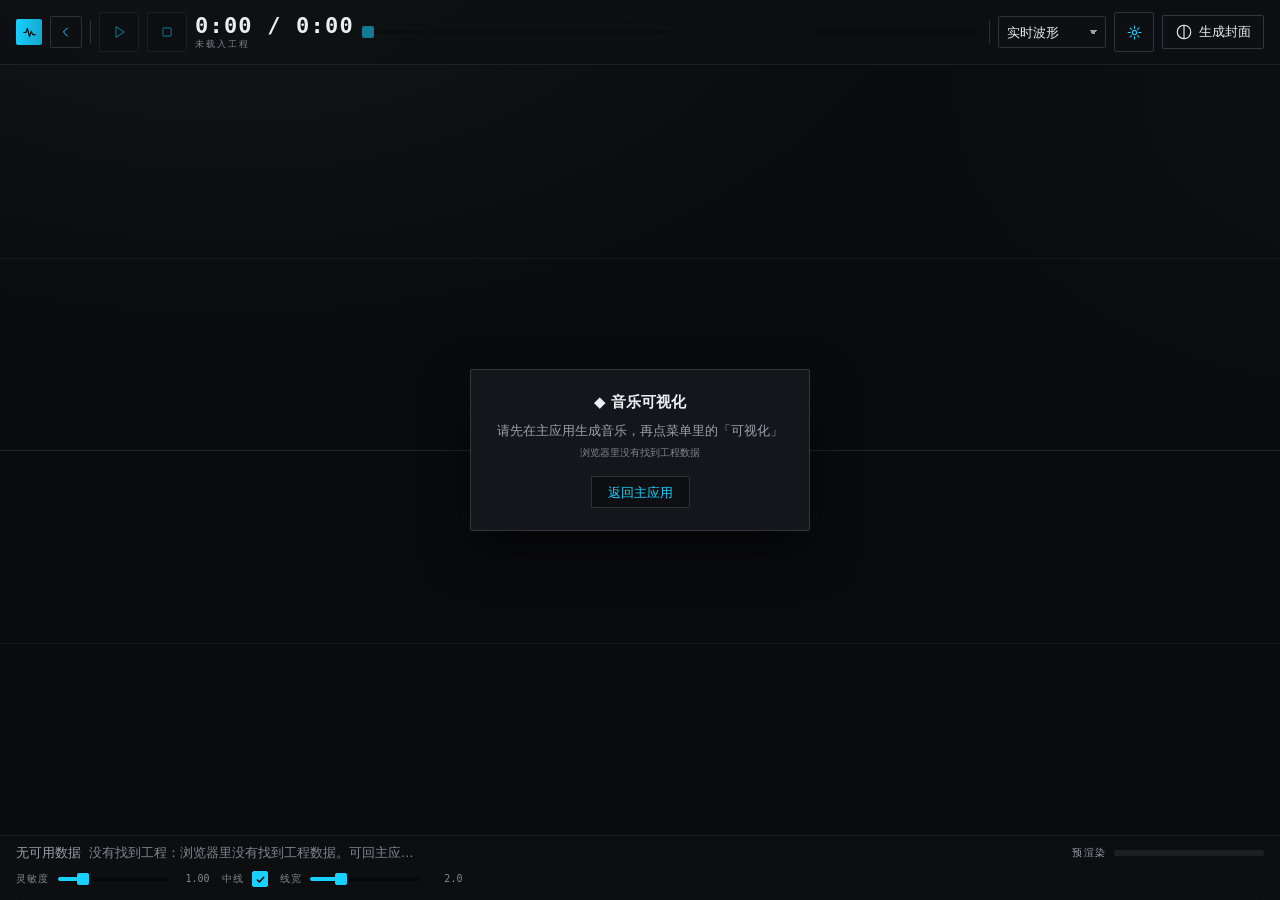
==== commit 6885676f: "feat(share): 接通线上短链后端（Pages），二维码一张即可扫出整份谱子 后端已部署并实测可用：https://main.mp-share-87y.pages.dev · 选 Pages " ====
--- a/visualizer.html
+++ b/visualizer.html
@@ -11,7 +11,7 @@
 <link rel="canonical" href="https://yhl4466.github.io/music-studio-pro/visualizer.html">
 <meta name="mp-share-base" content="https://yhl4466.github.io/music-studio-pro/">
 <!-- 分享短链后端地址（Cloudflare Worker，见 server/）。留空则短链功能自动禁用，其余不受影响。 -->
-<meta name="mp-api-base" content="">
+<meta name="mp-api-base" content="https://main.mp-share-87y.pages.dev">
 <title>音乐可视化 · 智能音乐工坊 PRO</title>
 <link rel="stylesheet" href="./css/theme.css">
 <link rel="stylesheet" href="./css/viz.css">
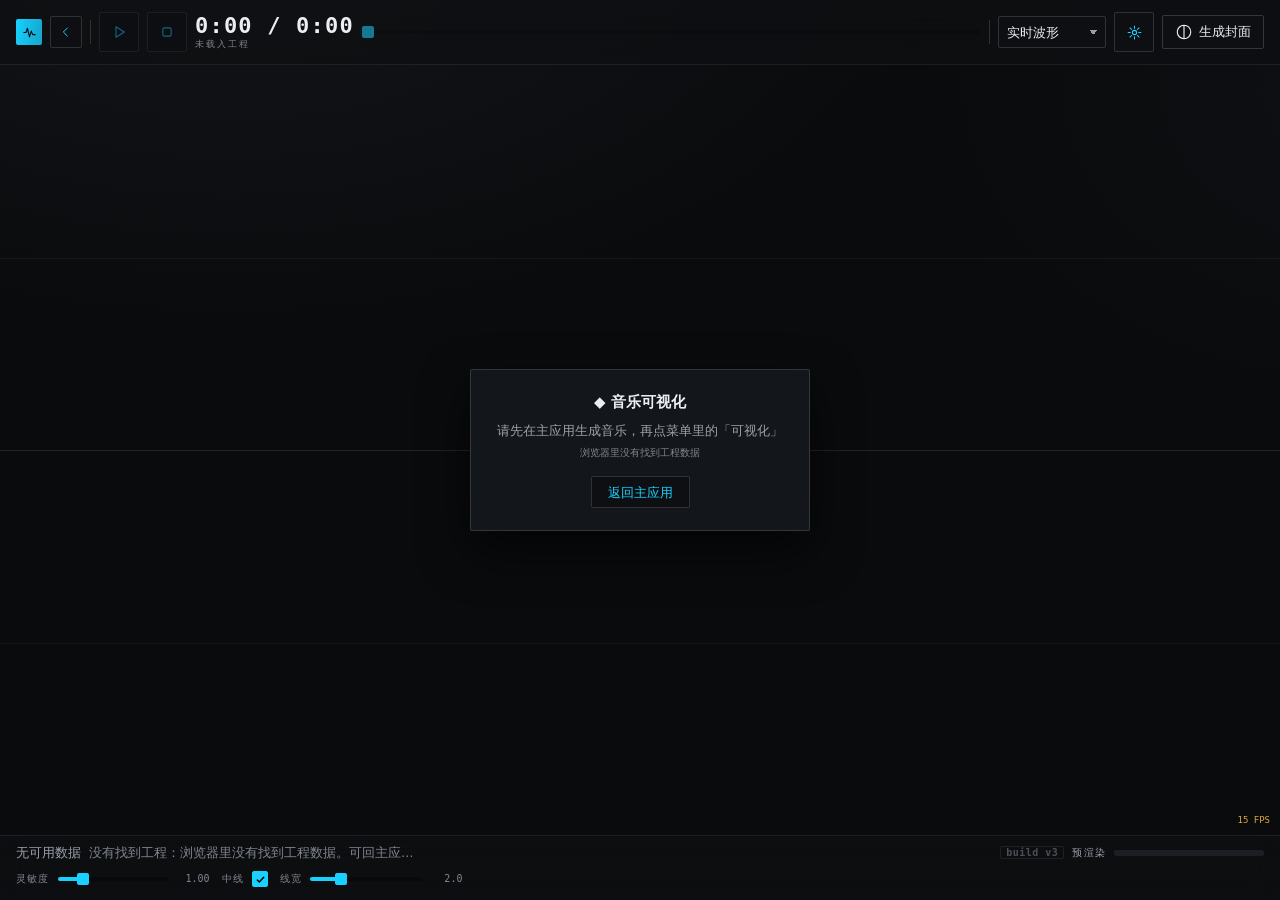
==== commit a7270307: "fix(viz): 短链打不开时自动强刷一次（陈旧模块自愈）+ 页面显示 build 版本标记 用户反馈：线上 visualizer.html#p=tymulys5 显示"没有找到工程：分享链接无法解" ====
--- a/visualizer.html
+++ b/visualizer.html
@@ -176,6 +176,11 @@
     <!-- 提示行（批 B）：可见文本只有「状态徽标 + 关键量」，长详情进 title（悬停可看，信息不丢） -->
     <span class="vz-hint" id="vzHint">V1 步骤 2/7：正在初始化数据层…</span>
     <span class="vz-spacer"></span>
+    <!-- 版本标记：用来一眼判断"浏览器是否还在跑缓存的旧代码"。
+         GitHub Pages 给静态资源发 Cache-Control: max-age=600，推送后 10 分钟内
+         刷新页面仍可能执行旧模块（本会话实测因此误判过三次）。
+         改代码时**请随手改一下这个数字**（如 v3 → v4），就不用再猜缓存了。 -->
+    <span class="vz-build" id="vzBuild" title="代码版本标记：发新版后这里会变。若与最新提交不一致，说明浏览器在用缓存的旧模块，硬刷新（Ctrl+Shift+R）即可。">build v3</span>
     <span class="vz-lab" id="vzRenderLab">预渲染</span>
     <div class="vz-prog" id="vzRenderBar"><i id="vzRenderFill"></i></div>
   </div>
--- a/css/viz.css
+++ b/css/viz.css
@@ -89,6 +89,9 @@
 .vz-time{flex:none;font-family:var(--mono);font-size:var(--fs-label);color:var(--dim);min-width:96px;text-align:right}
 
 .vz-lab{flex:none;font-size:var(--fs-label);letter-spacing:var(--ls-wide);color:var(--mut)}
+/* 版本标记：一眼判断浏览器是否还在跑缓存的旧模块（见 visualizer.html 里的说明） */
+.vz-build{flex:none;font:600 10px var(--mono);color:var(--dim);opacity:.55;letter-spacing:.5px;
+  border:1px solid var(--hair-2);border-radius:var(--r-xs);padding:0 5px;cursor:help}
 /* 渲染器下拉：label 与 select 同排（嵌套 label 只为无障碍，不引入 for 属性）。
    批 B：可见的中文标签已进 .vz-sr（不占位），靠 aria-label / title 保留语义。 */
 label.vz-lab{display:inline-flex;align-items:center;gap:8px}
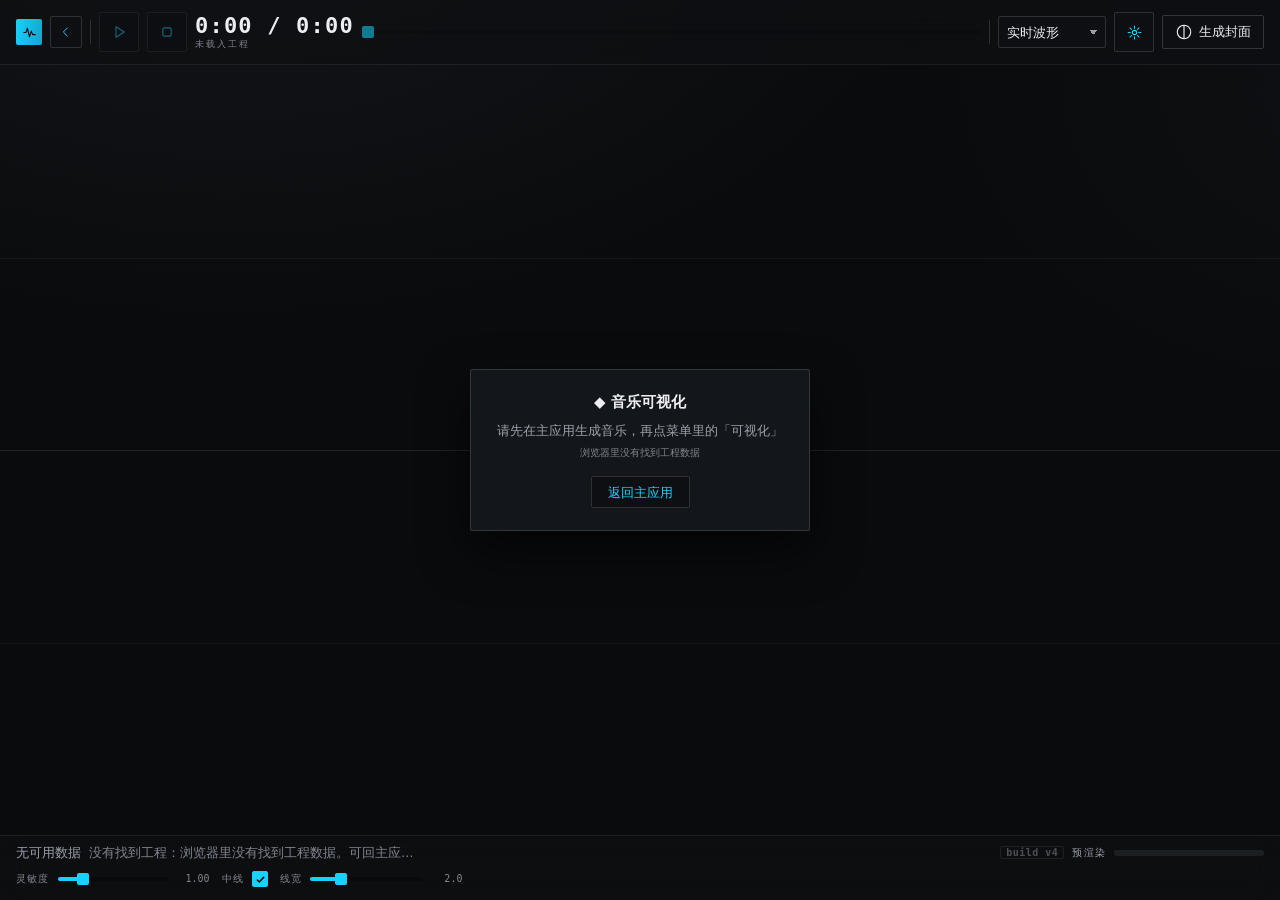
==== commit a23b097f: "fix(viz): 从可视化页「返回主应用」不再丢谱面 —— 返回前把工程移交给主应用 用户反馈：扫码/打开短链进入可视化页正常，但点「返回主应用」回到主界面只有示例工程。 根因：那个按钮只是跳 `." ====
--- a/visualizer.html
+++ b/visualizer.html
@@ -180,7 +180,7 @@
          GitHub Pages 给静态资源发 Cache-Control: max-age=600，推送后 10 分钟内
          刷新页面仍可能执行旧模块（本会话实测因此误判过三次）。
          改代码时**请随手改一下这个数字**（如 v3 → v4），就不用再猜缓存了。 -->
-    <span class="vz-build" id="vzBuild" title="代码版本标记：发新版后这里会变。若与最新提交不一致，说明浏览器在用缓存的旧模块，硬刷新（Ctrl+Shift+R）即可。">build v3</span>
+    <span class="vz-build" id="vzBuild" title="代码版本标记：发新版后这里会变。若与最新提交不一致，说明浏览器在用缓存的旧模块，硬刷新（Ctrl+Shift+R）即可。">build v4</span>
     <span class="vz-lab" id="vzRenderLab">预渲染</span>
     <div class="vz-prog" id="vzRenderBar"><i id="vzRenderFill"></i></div>
   </div>
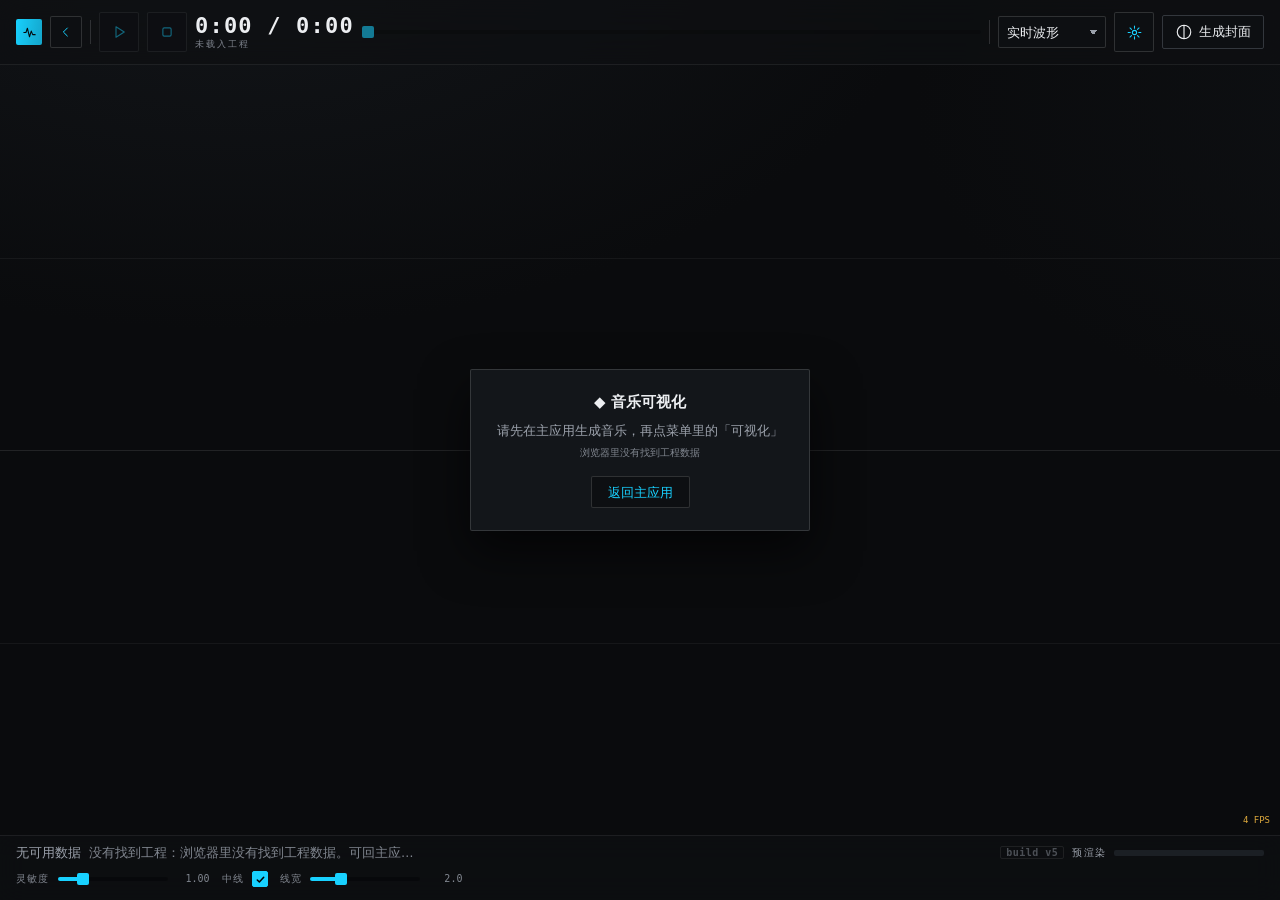
==== commit c107fba1: "feat(share): 分享链接改为指向主界面；并修主应用「分享链接」从不产短链的缺陷 用户要求：分享链接/二维码直接打开**主界面**（可视化页交给主界面菜单里的「可视化」按钮）。  一、分享链接" ====
--- a/visualizer.html
+++ b/visualizer.html
@@ -180,7 +180,7 @@
          GitHub Pages 给静态资源发 Cache-Control: max-age=600，推送后 10 分钟内
          刷新页面仍可能执行旧模块（本会话实测因此误判过三次）。
          改代码时**请随手改一下这个数字**（如 v3 → v4），就不用再猜缓存了。 -->
-    <span class="vz-build" id="vzBuild" title="代码版本标记：发新版后这里会变。若与最新提交不一致，说明浏览器在用缓存的旧模块，硬刷新（Ctrl+Shift+R）即可。">build v4</span>
+    <span class="vz-build" id="vzBuild" title="代码版本标记：发新版后这里会变。若与最新提交不一致，说明浏览器在用缓存的旧模块，硬刷新（Ctrl+Shift+R）即可。">build v5</span>
     <span class="vz-lab" id="vzRenderLab">预渲染</span>
     <div class="vz-prog" id="vzRenderBar"><i id="vzRenderFill"></i></div>
   </div>
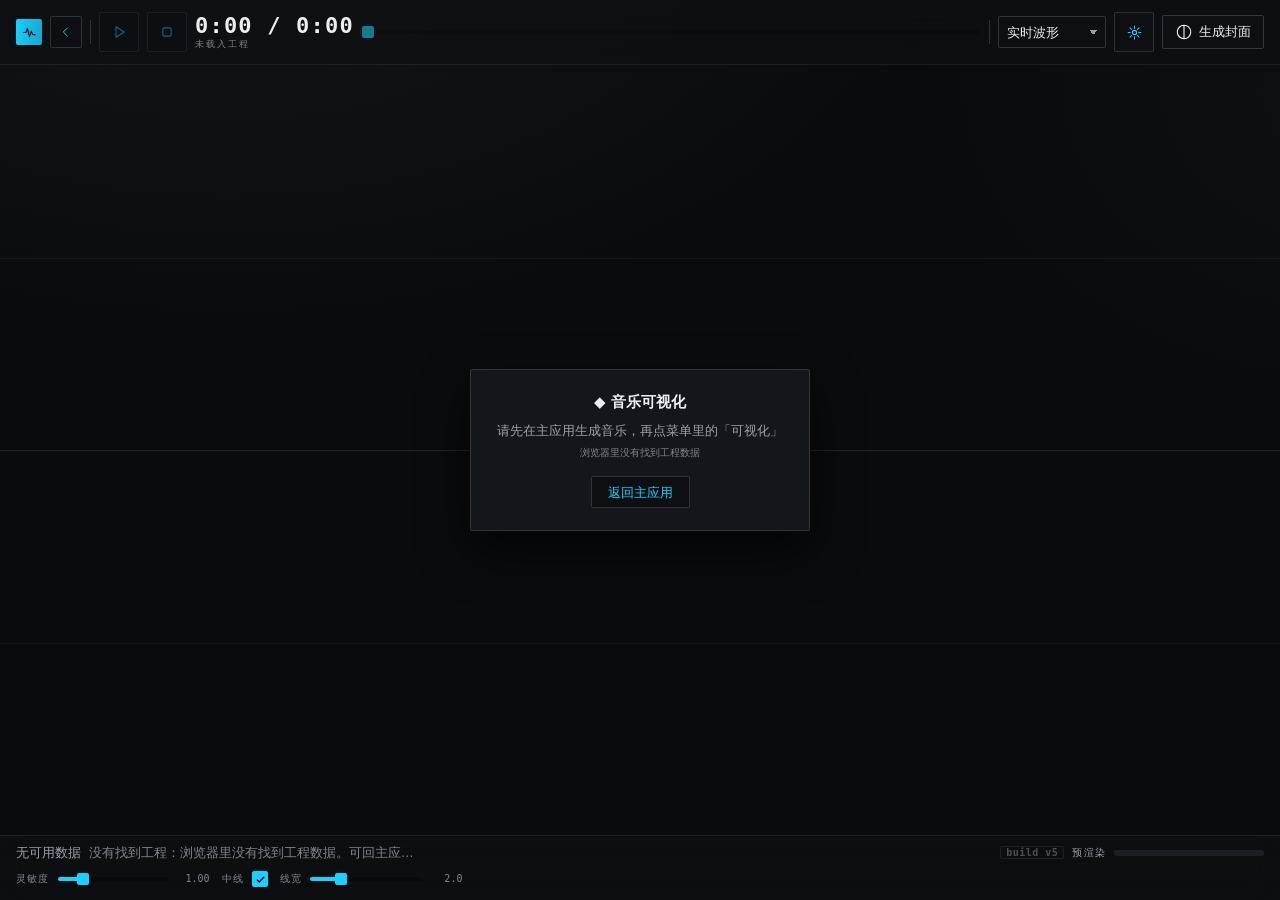
==== commit f2367da1: "chore: 补 LICENSE 与社交分享 meta；清理死代码、测试残留与三处失实文档 用户要求"把审计报告里挑出的三项都做"。本次提交覆盖其中两项（③ 与 ②）， 载荷加固（①）单独一个提交以便" ====
--- a/visualizer.html
+++ b/visualizer.html
@@ -13,6 +13,14 @@
 <!-- 分享短链后端地址（Cloudflare Worker，见 server/）。留空则短链功能自动禁用，其余不受影响。 -->
 <meta name="mp-api-base" content="https://main.mp-share-87y.pages.dev">
 <title>音乐可视化 · 智能音乐工坊 PRO</title>
+<!-- 基础描述与分享预览。可视化页已不再是分享链接的目标页（见 js/io/siteUrl.js 的 SHARE_PAGE），
+     但它仍可被单独访问/被搜索引擎收录，所以保留一份精简的 meta。 -->
+<meta name="description" content="智能音乐工坊 PRO 的音乐可视化：波形、频谱、粒子等渲染器，可离线渲染并导出封面与分享卡片。">
+<meta name="robots" content="noindex">
+<meta property="og:title" content="音乐可视化 · 智能音乐工坊 PRO">
+<meta property="og:description" content="波形、频谱、粒子等音乐可视化渲染器，可导出封面与分享卡片。">
+<meta property="og:image" content="https://yhl4466.github.io/music-studio-pro/assets/og-image.svg">
+<meta property="og:locale" content="zh_CN">
 <link rel="stylesheet" href="./css/theme.css">
 <link rel="stylesheet" href="./css/viz.css">
 <link rel="icon" href="./assets/favicon.svg">
